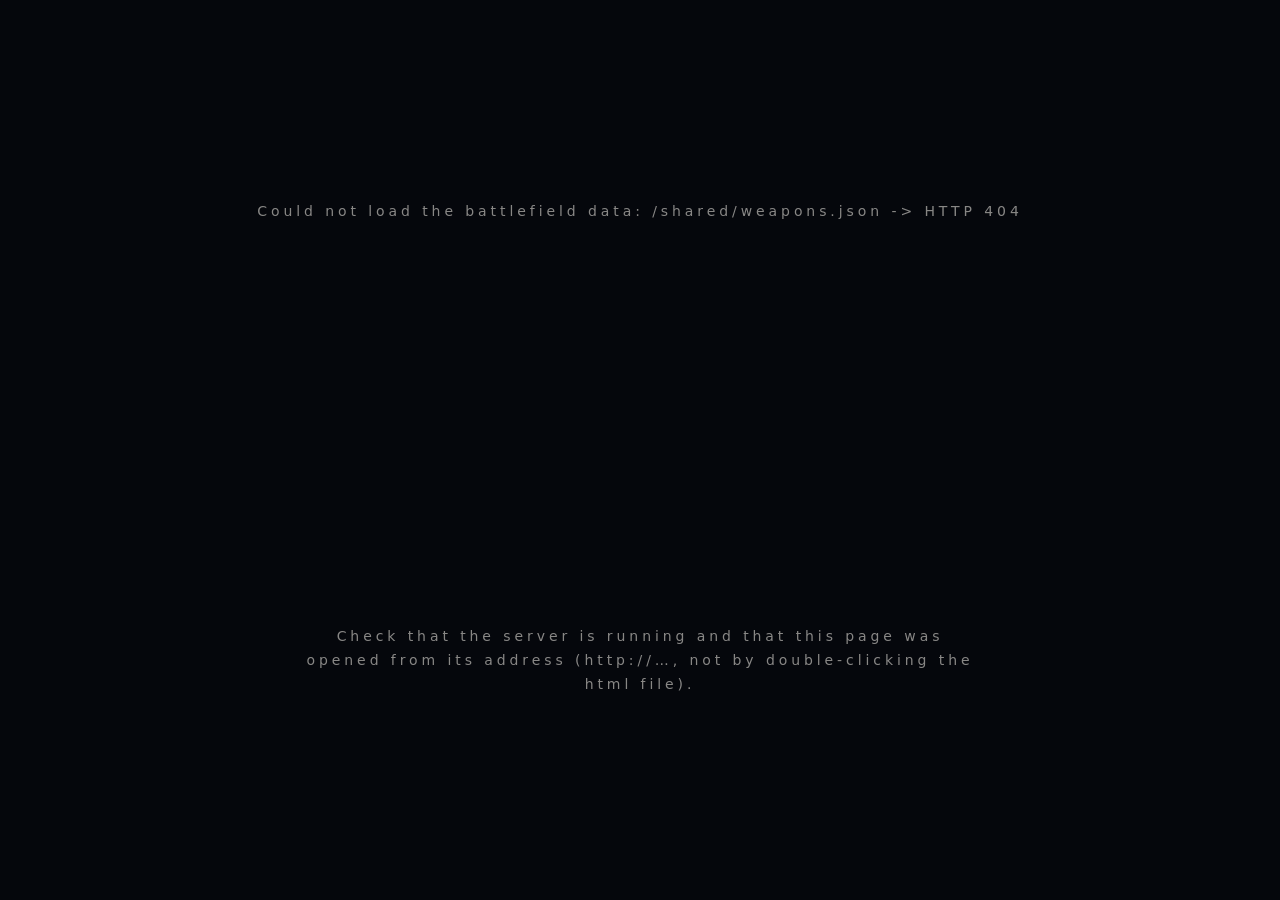
==== public/index.html @ 91636582 "Add host-approved lobby and synchronized multiplayer launch Co-authored-by: arena-agent <297053741+a" ====
<!DOCTYPE html>
<html lang="zh-CN">
<head>
<meta charset="utf-8">
<meta name="viewport" content="width=device-width, initial-scale=1, user-scalable=no, viewport-fit=cover">
<meta name="apple-mobile-web-app-capable" content="yes">
<meta name="mobile-web-app-capable" content="yes">
<title>堑壕前线 Trench Front</title>
<link rel="stylesheet" href="css/style.css">
<script type="importmap">
{
  "imports": {
    "three": "./vendor/three.module.js"
  }
}
</script>
</head>
<body>

<canvas id="game"></canvas>

<!-- ================================ 主菜单 ================================ -->
<section id="screen-menu" class="screen">
  <div class="menu-bg"></div>
  <button id="lang-toggle" class="lang-chip" type="button" title="界面语言 / Interface language">EN</button>
  <div class="menu-inner">
    <h1 class="logo">
      <span class="logo-cn">堑壕前线</span>
      <span class="logo-en">TRENCH&nbsp;FRONT</span>
    </h1>
    <p class="logo-sub">1916 · 索姆河无人区 · 团队死斗</p>

    <div class="panel menu-panel">
      <label class="field">
        <span>代号</span>
        <input id="input-name" type="text" maxlength="16" placeholder="输入你的名字" autocomplete="off">
      </label>

      <label class="field">
        <span>服务器地址</span>
        <input id="input-server" type="text" placeholder="留空 = 自动（当前页面地址）" autocomplete="off">
      </label>
      <p class="hint dim">局域网联机：房主运行服务端，把终端打印的 http://&lt;局域网IP&gt;:端口 发给同学，用浏览器打开即可加入；连不上时可在这里手动填写地址</p>

      <div class="room-field">
        <span class="room-label">联机房间</span>
        <div class="room-row">
          <button id="btn-room-create" class="room-btn on" type="button">创建房间</button>
          <button id="btn-room-join" class="room-btn" type="button">输入房号加入</button>
          <button id="btn-room-invite" class="room-btn" type="button">用邀请码加入</button>
        </div>
        <input id="input-room" class="hidden" type="text" inputmode="numeric" maxlength="9"
               placeholder="8 位房号，例如 1234 5678" autocomplete="off" list="room-history">
        <datalist id="room-history"></datalist>
      </div>
      <p id="room-note" class="hint dim">创建房间后会生成 8 位房号：发给朋友，朋友选「输入房号加入」就能进同一局（单人模式无需房号）</p>
      <p id="room-list-note" class="hint dim"></p>

      <section id="lobby-main" class="room-lobby hidden" aria-label="房间大厅">
        <header><h3>房间大厅</h3><b id="lobby-code"></b></header>
        <p id="lobby-status" role="status" aria-live="polite"></p>
        <div class="lobby-actions">
          <button id="btn-lobby-invite" class="ghost-btn small" type="button">邀请朋友</button>
          <button id="btn-lobby-copy" class="ghost-btn small" type="button">复制邀请链接</button>
          <button id="btn-lobby-choose" class="big-btn small" type="button">选择角色</button>
          <button id="btn-lobby-leave" class="ghost-btn small" type="button">离开房间</button>
        </div>
        <h4 id="lobby-requests-heading">加入申请</h4>
        <ul id="lobby-requests" class="lobby-list"></ul>
        <h4>房间成员</h4><ul id="lobby-members" class="lobby-list"></ul>
      </section>

      <div class="bot-row hidden" id="bot-row">
        <span>AI 数量</span>
        <div class="seg" id="bot-count">
          <button type="button" data-n="4">4</button>
          <button type="button" data-n="6" class="on">6</button>
          <button type="button" data-n="8">8</button>
          <button type="button" data-n="12">12</button>
          <button type="button" data-n="15">15</button>
        </div>
      </div>
      <p id="bots-lock-hint" class="hint dim hidden">单人模式固定开启 AI 机器人；多人模式仅限真人玩家</p>

      <label class="field rules-field"><span>操作模式</span>
        <select class="control-mode" aria-label="操作模式"><option value="auto">自动检测</option><option value="desktop">电脑 · 鼠标键盘</option><option value="mobile">手机 · 触屏摇杆</option></select>
      </label>
      <label class="field sensitivity-field"><span>视角灵敏度 <output>100%</output></span>
        <input class="mouse-sensitivity" type="range" min="25" max="200" step="5" value="100" aria-label="视角灵敏度">
      </label>

      <label class="field rules-field"><span>游戏规则</span>
        <select id="game-mode"><option value="tdm">团队死斗</option><option value="control">据点控制</option></select>
        <small>据点控制：占领全部 A / B / C，并连续守住 15 秒获胜；双方同时在圈内会阻止占领。加入房间时遵循房主规则。</small>
      </label>
      <div class="map-field">
        <span class="map-label">选择地图</span>
        <div class="map-row" id="map-row"></div>
        <p id="map-note" class="hint dim"></p>
      </div>

      <div class="mode-row">
        <button id="btn-mode-multi" class="mode-btn" type="button">
          <b>多人模式</b><span>联机对战 · 与真人同场竞技</span>
        </button>
        <button id="btn-mode-solo" class="mode-btn" type="button">
          <b>单人模式</b><span>与 AI 队友并肩，对抗 AI 敌军</span>
        </button>
        <button id="btn-mode-settings" class="mode-btn" type="button">
          <b>设置模式</b><span>导入 / 上传角色模型与骨架</span>
        </button>
        <button id="btn-mode-tutorial" class="mode-btn" type="button">
          <b>新手指引</b><span>学习移动 / 手榴弹 / 据点控制 / 联机</span>
        </button>
      </div>

      <p id="skin-note" class="hint dim"></p>

      <p class="hint">多人模式仅限真人玩家，不含 AI 机器人 · 同一台机器多开两个标签页也能对战</p>
      <p class="hint dim">操作：WASD 移动 · Shift 冲刺 · C 蹲下 · Space 跳 · 左键开火 · 右键瞄准 · R 换弹 · Q 技能 · G 蓄力投掷 · B 切换手榴弹 · V 切换视角 · Tab 战绩 · Esc 暂停菜单</p>
      <p class="hint dim"><a class="debug-link" href="debug.html">API 调试页</a> · <a class="debug-link" href="gun-lab.html">第三人称持枪调校 / Gun Lab</a>：看这一页到底在用哪个引擎、哪些接口答得上、联机走到哪一步</p>
    </div>
    <p id="menu-error" class="error"></p>
    <p class="hint dim">角色出现白块 / 黑块（头发、衣服、鞋子变色）？<a href="/colorfixer.html">打开颜色修复者 ColorFixer</a></p>
  </div>
</section>

<!-- ============================ 兵种 / 武器选择 ============================ -->
<section id="screen-select" class="screen hidden">
  <div class="menu-bg"></div>
  <div class="select-inner">
    <header class="select-head">
      <h2>选择你的兵种</h2>
      <p>堑壕里的每个人都有位置 —— 挑一个，然后活下去。</p>
    </header>

    <!-- A hosted room exists before the match does, so the code and the way to
         invite somebody travel with the player to this screen. -->
    <div id="select-room" class="select-room hidden">
      <span class="sr-label">房号</span>
      <b id="select-room-code">--------</b>
      <button id="btn-select-invite" class="ghost-btn small" type="button">邀请朋友</button>
      <button id="btn-select-copy" class="ghost-btn small" type="button">复制邀请链接</button>
    </div>

    <section id="lobby-selection" class="room-lobby hidden" aria-label="房间状态">
      <p id="lobby-selection-status" role="status" aria-live="polite"></p>
      <ul id="lobby-selection-members" class="lobby-list"></ul>
    </section>
    <div class="class-row" id="class-row"></div>

    <div class="weapon-block">
      <h3 id="weapon-title">主武器</h3>
      <div class="weapon-row" id="weapon-row"></div>
      <h3>副武器 · 选择一把手枪</h3>
      <div class="weapon-row secondary-row" id="secondary-row"></div>
      <p class="slot-help">1 主武器 · 2 手枪 · X 切换武器</p>
    </div>

    <footer class="select-foot">
      <button id="btn-back" class="ghost-btn" type="button">返回</button>
      <div class="team-note" id="team-note">队伍将自动平衡</div>
      <button id="btn-deploy" class="big-btn small" type="button">部署</button>
    </footer>
  </div>
</section>

<!-- ============================== 设置模式（角色模型） ============================== -->
<section id="screen-settings" class="screen hidden">
  <div class="menu-bg"></div>
  <div class="settings-inner">
    <header class="select-head">
      <h2>设置模式 · 角色模型与骨架</h2>
      <p>导入带蒙皮的 glTF/GLB，把模型骨骼映射到游戏关节，微调后上传即可全场共享。</p>
    </header>

    <div class="settings-grid">
      <div class="rig-stage">
        <canvas id="rig-preview"></canvas>
        <div class="rig-stage-foot">
          <button id="rig-play" class="ghost-btn" type="button" aria-pressed="false">播放走路</button>
          <span id="rig-height-out" class="hint dim">高度 —</span>
        </div>
      </div>

      <div class="rig-panel">
        <label class="field">
          <span>模型文件</span>
          <input id="rig-file" type="file" accept=".glb,.gltf,model/gltf-binary,model/gltf+json">
        </label>
        <p id="rig-status" class="hint dim">尚未导入模型。仅支持未压缩的 glTF/GLB（不支持 Draco / meshopt）。</p>

        <label class="field">
          <span>角色名</span>
          <input id="rig-name" type="text" maxlength="24" placeholder="给你的角色起个名字" autocomplete="off">
        </label>

        <div class="rig-sliders">
          <label class="field">
            <span>缩放 <b id="rig-scale-out">1.00</b></span>
            <input id="rig-scale" type="range" min="0.5" max="2" step="0.01" value="1">
          </label>
          <label class="field">
            <span>朝向 <b id="rig-rotY-out">0°</b></span>
            <input id="rig-rotY" type="range" min="-180" max="180" step="1" value="0">
          </label>
        </div>

        <h3 class="rig-h3">骨骼映射</h3>
        <div id="rig-bones" class="rig-bones"></div>

        <h3 class="rig-h3">骨骼偏移微调 · <span id="rig-offset-target">右肩</span></h3>
        <div id="rig-offset" class="rig-offsets"></div>
      </div>
    </div>

    <div class="rig-shared-block">
      <h3 class="rig-h3">共享角色（所有人可用）</h3>
      <div id="rig-shared" class="rig-shared"></div>
    </div>

    <div class="rig-shared-block">
      <h3 class="rig-h3">界面语言</h3>
      <div class="lang-row">
        <button id="lang-zh" class="room-btn" type="button">中文</button>
        <button id="lang-en" class="room-btn" type="button">English</button>
      </div>
      <p class="hint dim">语言将立即生效并记住。</p>
    </div>

    <div class="rig-shared-block">
      <h3 class="rig-h3">本地存档（只存在这台电脑上）</h3>
      <p id="local-note" class="hint dim"></p>
      <div class="local-actions">
        <button id="local-export" class="ghost-btn" type="button">导出存档</button>
        <button id="local-reset" class="ghost-btn" type="button">清空本机数据</button>
      </div>
    </div>

    <footer class="select-foot">
      <button id="rig-back" class="ghost-btn" type="button">返回主页</button>
      <button id="rig-reset" class="ghost-btn" type="button">重置</button>
      <button id="rig-local" class="ghost-btn" type="button">仅本地保存</button>
      <button id="rig-upload" class="big-btn small" type="button">上传共享</button>
    </footer>
  </div>
</section>

<!-- ================================== HUD ================================== -->
<section id="screen-hud" class="hidden">

  <div class="hud-header">
    <div id="topbar">
      <div class="tb-score tb-left">
        <span class="tb-name" id="tb-name-0">协约国</span>
        <span class="tb-num" id="tb-score-0">0</span>
      </div>
      <div class="tb-center">
        <span id="tb-timer">8:00</span>
        <span class="tb-limit">/ <b id="tb-limit">75</b></span>
        <span id="tb-map" class="tb-map"></span>
      </div>
      <div class="tb-score tb-right">
        <span class="tb-num" id="tb-score-1">0</span>
        <span class="tb-name" id="tb-name-1">同盟国</span>
      </div>
    </div>

    <div class="match-info">
      <button id="room-chip" class="hidden" type="button" title="点击复制房号">
        <span class="rc-label">房号</span><b id="room-code">--------</b>
        <span id="room-copy" class="rc-copy">复制</span>
      </button>
      <div id="objective-hud" class="hidden"><b id="objective-mode">据点控制</b><div id="objective-cards"></div><p id="objective-status"></p></div>
    </div>

    <div class="loadout-info">
      <div id="ability-chip">
        <div class="ab-key">Q</div>
        <div class="ab-body">
          <b id="ab-name">炸药包</b>
          <div class="ab-cd"><i id="ab-fill"></i></div>
        </div>
      </div>
      <div id="grenade-chip" aria-live="polite">
        <span class="ab-key">G</span>
        <div class="ab-body"><b id="grenade-name">破片手榴弹</b><small id="grenade-info"></small><div class="ab-cd"><i id="grenade-fill"></i></div></div>
        <span class="grenade-cycle">B ↻</span>
      </div>
    </div>
  </div>

  <div id="crosshair">
    <i class="ch ch-t"></i><i class="ch ch-b"></i><i class="ch ch-l"></i><i class="ch ch-r"></i>
    <b class="ch-dot"></b>
    <svg id="hitmarker" viewBox="0 0 40 40"><path d="M8 8 L15 15 M32 8 L25 15 M8 32 L15 25 M32 32 L25 25"/></svg>
    <div id="dmg-pops"></div>
  </div>

  <div id="kill-confirm" role="status" aria-live="polite" aria-atomic="true">
    <span class="kill-emblem" aria-hidden="true">×</span>
    <div><span id="kill-label"></span><b id="kill-victim"></b><small id="kill-streak"></small></div>
  </div>
  <div id="death-veil" aria-hidden="true"></div>
  <div id="damage-vignette"></div>
  <div id="hit-dir"></div>
  <div id="suppress-blur"></div>

  <div id="lockslot" class="hidden">
    <p class="lock-title">点击画面继续战斗</p>
    <p class="lock-sub">鼠标将被锁定 · 按 Esc 释放</p>
    <p class="lock-action hidden">
      <button id="btn-open-tab" class="big-btn small" type="button">在新标签页打开</button>
    </p>
  </div>



  <div id="killfeed"></div>
  <div id="chat-log"></div>

  <div id="statusbar">
    <div class="hp-wrap">
      <div class="hp-bar"><i id="hp-fill"></i></div>
      <div class="hp-text"><b id="hp-num">100</b><span id="hp-cls">突击兵</span></div>
      <span id="spawn-shield-status" class="hidden" role="status"></span>
    </div>
    <div class="ammo-wrap"><small id="weapon-slot" aria-live="polite"></small>
      <b id="ammo-mag">32</b><span id="ammo-max">/32</span><span id="ammo-reserve">150</span>
      <div class="reload-bar"><i id="reload-fill"></i></div>
      <span id="reload-text" class="hidden">换弹中</span>
    </div>
  </div>


  <div id="event-toast" class="hidden"></div>

  <!-- 死亡 / 重新部署 -->
  <div id="death-panel" class="overlay hidden">
    <div class="panel death-panel">
      <p class="death-title">你阵亡了</p>
      <p class="death-by" id="death-by"></p>
      <p class="death-count" id="death-count"><b>3</b> 秒后可重新部署</p>
      <div class="death-loadout" id="death-loadout"></div>
      <button id="btn-respawn" class="big-btn small" type="button" disabled>重新部署</button>
    </div>
  </div>

  <!-- 记分板 -->
  <div id="scoreboard" class="overlay hidden">
    <div class="panel sb-panel">
      <header class="sb-head">
        <h3>战场战绩</h3>
        <span id="sb-timer">8:00</span>
      </header>
      <div class="sb-teams">
        <div class="sb-team"><div class="sb-team-head" id="sb-head-0"></div><table><tbody id="sb-body-0"></tbody></table></div>
        <div class="sb-team"><div class="sb-team-head" id="sb-head-1"></div><table><tbody id="sb-body-1"></tbody></table></div>
      </div>
    </div>
  </div>

  <!-- 结算 -->
  <div id="result-panel" class="overlay hidden">
    <div class="panel result-panel">
      <h2 id="result-title">协约国 胜利</h2>
      <p class="result-score"><span id="result-0">0</span> : <span id="result-1">0</span></p>
      <p class="result-sub">10 秒后开始新的一局</p>
      <div id="result-mvp" class="result-mvp"></div>
    </div>
  </div>

</section>

  <div id="flash-veil" aria-hidden="true"></div>
  <div id="scope-overlay" class="hidden" aria-hidden="true"><div class="scope-lens"><svg viewBox="0 0 100 100"><path d="M0 50H46 M54 50H100 M50 0V46 M50 54V100 M30 48V52 M40 48V52 M60 48V52 M70 48V52 M48 30H52 M48 40H52 M48 60H52 M48 70H52"/><circle cx="50" cy="50" r=".45"/></svg></div></div>

  <!-- Pause menu and invite panel. They used to sit inside the HUD screen,
       which meant "join with an invite code" on the menu opened a panel inside
       a hidden box -- invisible and unclickable. They belong to the page itself. -->
  <!-- Esc: pause. Leaving a match used to mean reloading the page. -->
  <div id="pause" class="overlay hidden">
    <div class="pause-panel">
      <h2 class="pause-title">已暂停</h2>
      <p class="pause-note" id="pause-note"></p>
      <label class="field rules-field"><span>操作模式</span>
        <select class="control-mode" aria-label="操作模式"><option value="auto">自动检测</option><option value="desktop">电脑 · 鼠标键盘</option><option value="mobile">手机 · 触屏摇杆</option></select>
      </label>
      <label class="field sensitivity-field"><span>视角灵敏度 <output>100%</output></span>
        <input class="mouse-sensitivity" type="range" min="25" max="200" step="5" value="100" aria-label="视角灵敏度">
      </label>
      <div class="pause-actions">
        <button id="btn-pause-resume" class="big-btn small" type="button">继续战斗</button>
        <button id="btn-touch-layout" class="ghost-btn mobile-option" type="button">自定义触屏布局</button>
        <button id="btn-mobile-fullscreen" class="ghost-btn mobile-option" type="button">全屏</button>
        <button id="btn-pause-settings" class="ghost-btn" type="button">设置</button>
        <button id="btn-pause-invite" class="ghost-btn" type="button">邀请朋友</button>
        <button id="btn-pause-leave" class="ghost-btn" type="button">离开对局</button>
      </div>
      <p class="pause-hint">按 <b>Esc</b> 或点「继续战斗」回到战场</p>
    </div>
  </div>

  <!-- Cross-computer multiplayer without any server: two codes, passed by hand. -->
  <div id="invite" class="overlay hidden">
    <div class="invite-panel">
      <h2 class="invite-title" id="invite-title"></h2>
      <p class="invite-step" id="invite-step"></p>
      <textarea id="invite-code" class="invite-code" spellcheck="false" placeholder=""></textarea>
      <div class="invite-actions">
        <button id="btn-invite-gen" class="big-btn small" type="button">生成邀请码</button>
        <button id="btn-invite-copy" class="ghost-btn" type="button">复制</button>
        <button id="btn-invite-accept" class="big-btn small hidden" type="button">完成配对</button>
        <button id="btn-invite-join" class="big-btn small hidden" type="button">加入</button>
        <button id="btn-invite-close" class="ghost-btn" type="button">关闭</button>
      </div>
      <label class="invite-stun">
        <input id="invite-stun" type="checkbox">
        <span>跨网络（不同家里的宽带）：加上公共 STUN 服务器，帮助两端互相找到对方（不经过它传输）</span>
      </label>
      <p class="invite-status" id="invite-status"></p>
      <p class="invite-help" id="invite-help"></p>
    </div>
  </div>

<div id="boot" class="screen">
  <p class="boot-text">正在装载战场数据…</p>
</div>

<div id="map-load" class="screen hidden">
  <p class="boot-text">正在装载地图…</p>
</div>

<script type="module">
  // Static markup is translated before the app boots; main.js runs the rest.
  import { applyDom } from './js/i18n.js';
  applyDom();
</script>
<script type="module" src="js/main.js"></script>
</body>
</html>
---- public/css/style.css ----
/* ==========================================================================
   堑壕前线 Trench Front — 二次元军事 UI
   高饱和 + 粗描边字 + 圆角磨砂面板，整体走动画游戏 HUD 的语言。
   ========================================================================== */

:root {
  --ink: #10131c;
  --ink-2: #1b2030;
  --paper: #f4f1ea;
  --line: rgba(255, 255, 255, .16);
  --gold: #ffcf5c;
  --danger: #ff4d5e;
  --team0: #4db8ff;
  --team1: #ff7a4d;
  --font: "Noto Sans SC", "Microsoft YaHei", "PingFang SC", system-ui, -apple-system, sans-serif;
}

* { box-sizing: border-box; }

html, body {
  margin: 0;
  height: 100%;
  overflow: hidden;
  background: #05070c;
  color: var(--paper);
  font-family: var(--font);
  -webkit-font-smoothing: antialiased;
}

body { user-select: none; }

.hidden { display: none !important; }

#game { position: fixed; inset: 0; width: 100%; height: 100%; display: block; }

.screen {
  position: fixed;
  inset: 0;
  z-index: 10;
}

/* ------------------------------------------------------------ 背景 */
.menu-bg {
  position: absolute;
  inset: 0;
  background:
    radial-gradient(1200px 700px at 22% 12%, rgba(255, 176, 92, .28), transparent 62%),
    radial-gradient(900px 620px at 84% 78%, rgba(70, 120, 200, .30), transparent 66%),
    linear-gradient(168deg, #2a3348 0%, #1a2030 46%, #0d1017 100%);
}
.menu-bg::after {
  content: "";
  position: absolute;
  inset: 0;
  opacity: .5;
  background-image:
    repeating-linear-gradient(102deg, rgba(255,255,255,.045) 0 2px, transparent 2px 9px),
    repeating-linear-gradient(-14deg, rgba(0,0,0,.16) 0 3px, transparent 3px 13px);
}

/* ------------------------------------------------------------ 主菜单 */
.menu-inner {
  position: relative;
  display: flex;
  flex-direction: column;
  align-items: center;
  justify-content: flex-start;
  gap: 14px;
  padding: 12px 24px 24px;
  margin-top: 64px;
  height: calc(100% - 64px);
  overflow: auto;
}

.logo { margin: 0; text-align: center; line-height: 1; }
.logo-cn {
  display: block;
  font-size: clamp(40px, 7.4vw, 88px);
  font-weight: 900;
  letter-spacing: .12em;
  color: #fff;
  text-shadow:
    0 4px 0 #8f3418, 0 7px 0 #4a1c0c,
    4px 0 0 #10131c, -4px 0 0 #10131c, 0 4px 0 #10131c,
    0 0 42px rgba(255, 160, 70, .6);
}
.logo-en {
  display: block;
  margin-top: 12px;
  font-size: clamp(12px, 1.5vw, 20px);
  font-weight: 800;
  letter-spacing: .62em;
  color: var(--gold);
  text-shadow: 0 2px 0 #3a2408;
}
.logo-sub {
  margin: 12px 0 18px;
  font-size: 14px;
  letter-spacing: .22em;
  color: rgba(244, 241, 234, .72);
}

.panel {
  background: linear-gradient(180deg, rgba(30, 38, 56, .94), rgba(16, 20, 30, .96));
  border: 2px solid rgba(255, 255, 255, .16);
  border-radius: 18px;
  box-shadow: 0 22px 60px rgba(0, 0, 0, .55), inset 0 1px 0 rgba(255, 255, 255, .12);
  backdrop-filter: blur(9px);
}

.menu-panel {
  width: min(430px, 92vw);
  padding: 24px 24px 20px;
  display: flex;
  flex-direction: column;
  gap: 16px;
}

.field { display: flex; flex-direction: column; gap: 8px; }
.field > span {
  font-size: 12px;
  font-weight: 700;
  letter-spacing: .2em;
  color: rgba(244, 241, 234, .62);
}

#input-name {
  width: 100%;
  padding: 13px 15px;
  font-family: var(--font);
  font-size: 17px;
  font-weight: 700;
  color: #fff;
  background: rgba(0, 0, 0, .38);
  border: 2px solid rgba(255, 255, 255, .14);
  border-radius: 11px;
  outline: none;
  transition: border-color .15s, box-shadow .15s;
}
#input-name:focus { border-color: var(--gold); box-shadow: 0 0 0 3px rgba(255, 207, 92, .18); }

.switch-field { flex-direction: row; align-items: center; justify-content: space-between; }

.switch {
  display: flex;
  align-items: center;
  gap: 9px;
  padding: 7px 13px 7px 8px;
  font-family: var(--font);
  font-size: 13px;
  font-weight: 800;
  color: rgba(244, 241, 234, .55);
  background: rgba(0, 0, 0, .38);
  border: 2px solid rgba(255, 255, 255, .14);
  border-radius: 999px;
  cursor: pointer;
}
.switch i { width: 20px; height: 20px; border-radius: 50%; background: #5b6579; transition: background .15s, box-shadow .15s; }
.switch.on { color: #14181f; background: var(--gold); border-color: #ffe7a8; }
.switch.on i { background: #2f7d32; box-shadow: 0 0 10px rgba(120, 240, 140, .9); }
.switch:disabled { cursor: default; }

.bot-row { display: flex; align-items: center; justify-content: space-between; gap: 12px; }
.bot-row > span { font-size: 12px; font-weight: 700; letter-spacing: .2em; color: rgba(244, 241, 234, .62); }
.bot-row.off { opacity: .34; pointer-events: none; }

.seg { display: flex; gap: 6px; }
.seg button {
  min-width: 44px;
  padding: 8px 10px;
  font-family: var(--font);
  font-size: 14px;
  font-weight: 800;
  color: rgba(244, 241, 234, .7);
  background: rgba(0, 0, 0, .38);
  border: 2px solid rgba(255, 255, 255, .14);
  border-radius: 9px;
  cursor: pointer;
}
.seg button.on { color: #14181f; background: var(--gold); border-color: #ffe7a8; }

.map-field { display: flex; flex-direction: column; gap: 8px; }
.map-label { font-size: 12px; font-weight: 700; letter-spacing: .2em; color: rgba(244, 241, 234, .62); }
.map-row { display: grid; grid-template-columns: repeat(2, 1fr); gap: 8px; }
.map-btn {
  display: flex;
  flex-direction: column;
  gap: 3px;
  padding: 10px 12px;
  text-align: left;
  font-family: var(--font);
  color: rgba(244, 241, 234, .78);
  background: rgba(0, 0, 0, .38);
  border: 2px solid rgba(255, 255, 255, .14);
  border-radius: 10px;
  cursor: pointer;
  transition: border-color .15s, background .15s;
}
.map-btn b { font-size: 14px; font-weight: 900; letter-spacing: .06em; }
.map-btn span { font-size: 10.5px; font-weight: 700; line-height: 1.4; color: rgba(244, 241, 234, .45); }
.map-btn:hover { border-color: rgba(255, 207, 92, .5); }
.map-btn.on { color: #14181f; background: var(--gold); border-color: #ffe7a8; }
.map-btn.on span { color: rgba(43, 21, 8, .68); }
@media (max-width: 560px) { .map-row { grid-template-columns: 1fr; } }

.big-btn {
  margin-top: 4px;
  padding: 16px;
  font-family: var(--font);
  font-size: 19px;
  font-weight: 900;
  letter-spacing: .18em;
  color: #2b1508;
  background: linear-gradient(180deg, #ffd97a, #f0a230);
  border: 3px solid #fff1cc;
  border-radius: 13px;
  cursor: pointer;
  box-shadow: 0 7px 0 #a45f14, 0 14px 26px rgba(255, 150, 40, .3);
  transition: transform .08s, box-shadow .08s;
}
.big-btn:hover { filter: brightness(1.07); }
.big-btn:active { transform: translateY(4px); box-shadow: 0 3px 0 #a45f14; }
.big-btn:disabled { filter: grayscale(.7) brightness(.72); cursor: not-allowed; transform: none; box-shadow: 0 5px 0 #555; }
.big-btn.small { font-size: 16px; padding: 13px 30px; letter-spacing: .12em; }

.ghost-btn {
  padding: 13px 22px;
  font-family: var(--font);
  font-size: 14px;
  font-weight: 800;
  letter-spacing: .1em;
  color: rgba(244, 241, 234, .8);
  background: rgba(0, 0, 0, .3);
  border: 2px solid rgba(255, 255, 255, .18);
  border-radius: 11px;
  cursor: pointer;
}
.ghost-btn:hover { border-color: rgba(255, 255, 255, .4); color: #fff; }
.ghost-btn.on { color: #14181f; background: var(--gold); border-color: #ffe7a8; }

.mini-btn {
  padding: 6px 12px;
  font-family: var(--font);
  font-size: 12px;
  font-weight: 800;
  letter-spacing: .06em;
  color: rgba(244, 241, 234, .82);
  background: rgba(0, 0, 0, .4);
  border: 2px solid rgba(255, 255, 255, .18);
  border-radius: 8px;
  cursor: pointer;
  text-decoration: none;
  white-space: nowrap;
}
.mini-btn:hover { border-color: rgba(255, 255, 255, .45); color: #fff; }

/* ------------------------------------------------------------ 界面语言 */
.lang-chip {
  position: absolute;
  top: 18px;
  right: 20px;
  z-index: 5;
  min-width: 58px;
  padding: 9px 14px;
  font: 800 13px/1 var(--font);
  letter-spacing: .12em;
  color: rgba(244, 241, 234, .82);
  background: rgba(0, 0, 0, .38);
  border: 2px solid rgba(255, 255, 255, .18);
  border-radius: 999px;
  cursor: pointer;
}
.lang-chip:hover { color: #fff; border-color: rgba(255, 255, 255, .45); }

.lang-row { display: flex; gap: 8px; }
.lang-row .room-btn { flex: 1; padding: 11px 10px; }

.hint { margin: 0; font-size: 11.5px; line-height: 1.7; text-align: center; color: rgba(244, 241, 234, .5); }
.hint.dim { color: rgba(244, 241, 234, .34); }
.error { min-height: 18px; margin: 0; font-size: 13px; font-weight: 700; color: var(--danger); }

/* ------------------------------------------------------------ 兵种选择 */
.select-inner {
  position: relative;
  height: 100%;
  display: flex;
  flex-direction: column;
  padding: 26px clamp(18px, 4vw, 60px) 22px;
  gap: 14px;
  overflow: auto;
}
.select-head h2 { margin: 0; font-size: clamp(24px, 3vw, 34px); font-weight: 900; letter-spacing: .1em; text-shadow: 0 3px 0 rgba(0,0,0,.5); }
.select-head p { margin: 6px 0 0; font-size: 13px; color: rgba(244, 241, 234, .58); }

.class-row {
  display: grid;
  grid-template-columns: repeat(4, 1fr);
  gap: 14px;
  flex: 0 0 auto;
}
@media (max-width: 860px) { .class-row { grid-template-columns: repeat(2, 1fr); } }

.class-card {
  position: relative;
  display: flex;
  flex-direction: column;
  padding: 12px 12px 14px;
  background: linear-gradient(180deg, rgba(28, 34, 50, .93), rgba(14, 17, 25, .96));
  border: 2px solid rgba(255, 255, 255, .13);
  border-radius: 16px;
  cursor: pointer;
  overflow: hidden;
  transition: transform .12s, border-color .12s, box-shadow .12s;
}
.class-card::before {
  content: "";
  position: absolute;
  inset: 0 0 auto;
  height: 130px;
  background: radial-gradient(120px 90px at 50% 26%, var(--tc, #fff), transparent 72%);
  opacity: .3;
  pointer-events: none;
}
.class-card:hover { transform: translateY(-4px); border-color: rgba(255, 255, 255, .34); }
.class-card.on {
  border-color: var(--gold);
  box-shadow: 0 0 0 3px rgba(255, 207, 92, .22), 0 16px 34px rgba(0, 0, 0, .5);
}
.class-card canvas { position: relative; width: 100%; height: auto; aspect-ratio: 3 / 3.4; image-rendering: auto; }
.cc-name { position: relative; margin-top: 6px; font-size: 19px; font-weight: 900; letter-spacing: .08em; }
.cc-en { position: relative; font-size: 10px; font-weight: 800; letter-spacing: .3em; color: rgba(244, 241, 234, .42); }
.cc-role { position: relative; margin-top: 7px; font-size: 11.5px; font-weight: 800; color: var(--tc, #fff); }
.cc-tag { position: relative; margin-top: 4px; font-size: 11px; line-height: 1.5; color: rgba(244, 241, 234, .55); }
.cc-stats { position: relative; display: flex; gap: 10px; margin-top: 9px; font-size: 11px; color: rgba(244, 241, 234, .62); }
.cc-stats b { color: #fff; }

.weapon-block { flex: 0 0 auto; min-height: auto; display: flex; flex-direction: column; gap: 10px; }
.weapon-block h3 {
  margin: 0;
  font-size: 13px;
  font-weight: 800;
  letter-spacing: .28em;
  color: rgba(244, 241, 234, .58);
}

.weapon-row { display: grid; grid-template-columns: repeat(3, 1fr); gap: 12px; }
@media (max-width: 860px) { .weapon-row { grid-template-columns: 1fr; } }

.weapon-card {
  padding: 13px 14px;
  background: linear-gradient(180deg, rgba(28, 34, 50, .9), rgba(14, 17, 25, .95));
  border: 2px solid rgba(255, 255, 255, .12);
  border-radius: 14px;
  cursor: pointer;
  transition: transform .12s, border-color .12s;
}
.weapon-card:hover { transform: translateY(-3px); border-color: rgba(255, 255, 255, .3); }
.weapon-card.on { border-color: var(--gold); box-shadow: 0 0 0 3px rgba(255, 207, 92, .2); }
.wc-name { font-size: 14.5px; font-weight: 800; }
.wc-en { font-size: 10px; font-weight: 700; letter-spacing: .16em; color: rgba(244, 241, 234, .4); }
.wc-desc { margin: 8px 0 10px; font-size: 11.5px; line-height: 1.55; color: rgba(244, 241, 234, .62); }
.wc-bar { display: grid; grid-template-columns: 46px 1fr; align-items: center; gap: 8px; margin-top: 5px; font-size: 10.5px; color: rgba(244, 241, 234, .5); }
.wc-bar i { display: block; height: 6px; border-radius: 4px; background: rgba(255, 255, 255, .12); overflow: hidden; }
.wc-bar i b { display: block; height: 100%; border-radius: 4px; background: linear-gradient(90deg, var(--tc, #ffcf5c), #fff); }
.wc-tag { display: inline-block; margin-top: 9px; padding: 3px 8px; font-size: 10px; font-weight: 800; border-radius: 6px; background: rgba(255, 207, 92, .18); color: var(--gold); }

.select-foot { display: flex; align-items: center; justify-content: space-between; gap: 16px; margin-top: 4px; }
.team-note { font-size: 12.5px; font-weight: 700; letter-spacing: .1em; color: rgba(244, 241, 234, .55); }
.team-note b { color: var(--gold); }

/* ------------------------------------------------------------ HUD */
#screen-hud { z-index: 5; pointer-events: none; }

#topbar {
  position: absolute;
  top: 12px;
  left: 50%;
  transform: translateX(-50%);
  display: flex;
  align-items: center;
  gap: 14px;
  padding: 7px 18px;
  background: rgba(8, 11, 18, .62);
  border: 2px solid rgba(255, 255, 255, .12);
  border-radius: 13px;
  backdrop-filter: blur(7px);
}
.tb-score { display: flex; align-items: center; gap: 9px; }
.tb-name { font-size: 11px; font-weight: 800; letter-spacing: .14em; }
#tb-name-0 { color: var(--team0); }
#tb-name-1 { color: var(--team1); }
.tb-num { font-size: 27px; font-weight: 900; line-height: 1; font-variant-numeric: tabular-nums; }
#tb-score-0 { color: var(--team0); text-shadow: 0 0 16px rgba(77, 184, 255, .6); }
#tb-score-1 { color: var(--team1); text-shadow: 0 0 16px rgba(255, 122, 77, .6); }
.tb-center { display: flex; align-items: baseline; flex-wrap: wrap; justify-content: center; gap: 4px; padding: 0 12px; border-left: 1px solid var(--line); border-right: 1px solid var(--line); }
#tb-timer { font-size: 17px; font-weight: 900; font-variant-numeric: tabular-nums; color: var(--gold); }
.tb-limit { font-size: 10px; color: rgba(244, 241, 234, .45); }
.tb-limit b { color: rgba(244, 241, 234, .8); }
.tb-map { flex-basis: 100%; text-align: center; font-size: 10px; font-weight: 700; letter-spacing: .16em; color: rgba(244, 241, 234, .5); }

#crosshair { position: absolute; left: 50%; top: 50%; width: 0; height: 0; }
#crosshair .ch {
  position: absolute;
  background: rgba(255, 255, 255, .92);
  box-shadow: 0 0 3px rgba(0, 0, 0, .9);
  transition: transform .05s linear;
}
#crosshair.aiming .ch { opacity: 0; }
.ch-t, .ch-b { width: 2px; height: 9px; left: -1px; }
.ch-l, .ch-r { width: 9px; height: 2px; top: -1px; }
.ch-t { bottom: var(--gap, 8px); } .ch-b { top: var(--gap, 8px); }
.ch-l { right: var(--gap, 8px); }  .ch-r { left: var(--gap, 8px); }
.ch-dot {
  position: absolute;
  left: -1.5px; top: -1.5px;
  width: 3px; height: 3px;
  border-radius: 50%;
  background: #fff;
  box-shadow: 0 0 4px rgba(0, 0, 0, .9);
}
#hitmarker {
  position: absolute;
  left: -20px; top: -20px;
  width: 40px; height: 40px;
  opacity: 0;
  stroke: #fff;
  stroke-width: 3.2;
  stroke-linecap: round;
  filter: drop-shadow(0 0 3px rgba(0, 0, 0, .9));
}
#hitmarker.show { animation: hm .26s ease-out; }
#hitmarker.kill { stroke: var(--danger); }
@keyframes hm { 0% { opacity: 1; transform: scale(.55); } 100% { opacity: 0; transform: scale(1.35); } }

/* Damage numbers: one floating label per confirmed hit, drifted off the crosshair
   so a burst of shots reads as a stack rather than a single blinking value. */
#dmg-pops { position: absolute; left: 0; top: 0; }
.dmg-pop {
  position: absolute;
  left: 0; top: 0;
  --dx: 0px;
  font: 800 19px/1 var(--font);
  color: #fff;
  pointer-events: none;
  white-space: nowrap;
  text-shadow: 0 0 4px rgba(0, 0, 0, .95), 0 0 12px rgba(0, 0, 0, .65);
  animation: dmg-pop .72s cubic-bezier(.2, .7, .3, 1) forwards;
}
.dmg-pop.head { color: #ffd54a; font-size: 24px; }
.dmg-pop.kill { color: var(--danger); }
@keyframes dmg-pop {
  0% { opacity: 0; transform: translate(calc(-50% + var(--dx)), -50%) scale(.55); }
  18% { opacity: 1; transform: translate(calc(-50% + var(--dx)), -74%) scale(1.14); }
  100% { opacity: 0; transform: translate(calc(-50% + var(--dx)), calc(-50% - 46px)) scale(1); }
}

#damage-vignette {
  position: absolute;
  inset: 0;
  opacity: 0;
  background: radial-gradient(ellipse at center, transparent 38%, rgba(190, 20, 40, .78) 100%);
  transition: opacity .35s ease-out;
}
/* Directional hit marker: a red wedge pinned to the screen edge in the direction
   the damage came from. --dir is the bearing in degrees, 0 = straight ahead,
   growing clockwise, which is also how conic-gradient counts. */
#hit-dir {
  position: absolute;
  inset: 0;
  opacity: 0;
  pointer-events: none;
  --dir: 0deg;
  background: conic-gradient(from calc(var(--dir) - 27deg),
    rgba(214, 30, 52, 0) 0deg,
    rgba(214, 30, 52, .95) 27deg,
    rgba(214, 30, 52, 0) 54deg,
    rgba(214, 30, 52, 0) 360deg);
  -webkit-mask-image: radial-gradient(circle at center, transparent 24%, #000 70%);
  mask-image: radial-gradient(circle at center, transparent 24%, #000 70%);
  transition: opacity .45s ease-out;
}
#suppress-blur {
  position: absolute;
  inset: 0;
  opacity: 0;
  backdrop-filter: blur(3.2px) saturate(.72);
  background: radial-gradient(ellipse at center, transparent 34%, rgba(20, 20, 30, .5) 100%);
  transition: opacity .25s;
}

#killfeed { position: absolute; top: 66px; right: 16px; width: max-content; display: flex; flex-direction: column; align-items: flex-end; gap: 5px; }
.kf {
  display: flex;
  align-items: center;
  gap: 8px;
  padding: 5px 11px;
  font-size: 12.5px;
  font-weight: 800;
  background: rgba(8, 11, 18, .68);
  border-left: 3px solid #888;
  border-radius: 7px;
  animation: slidein .2s ease-out;
}
@keyframes slidein { from { opacity: 0; transform: translateX(22px); } }
.kf.me { border-left-color: var(--gold); }
.kf.victim { border-left-color: var(--danger); }
.kf .who { color: #fff; }
.kf .wep { font-size: 10.5px; color: rgba(244, 241, 234, .5); }
.kf .hs { color: var(--gold); font-size: 15px; }

#chat-log { position: absolute; left: 16px; bottom: 118px; display: flex; flex-direction: column; gap: 4px; max-width: 42vw; }
.chat-line { padding: 4px 10px; font-size: 12.5px; background: rgba(8, 11, 18, .6); border-radius: 6px; }
.chat-line b { margin-right: 6px; }

#statusbar {
  position: absolute;
  left: 22px; right: 22px; bottom: 18px;
  display: flex;
  align-items: flex-end;
  justify-content: space-between;
}
.hp-wrap { display: flex; flex-direction: column; gap: 5px; width: min(290px, 34vw); }
.hp-bar {
  position: relative;
  height: 15px;
  background: rgba(8, 11, 18, .72);
  border: 2px solid rgba(255, 255, 255, .2);
  border-radius: 8px;
  overflow: hidden;
}
#hp-fill {
  display: block; height: 100%; width: 100%;
  background: linear-gradient(90deg, #64e07a, #b6f36a);
  transition: width .18s ease-out, background .2s;
}
.hp-bar.low #hp-fill { background: linear-gradient(90deg, #ff4340, #ff9060); }
.hp-text { display: flex; align-items: baseline; gap: 9px; }
#hp-num { font-size: 26px; font-weight: 900; line-height: 1; text-shadow: 0 2px 6px rgba(0, 0, 0, .85); }
#hp-cls { font-size: 12px; font-weight: 800; letter-spacing: .16em; color: rgba(244, 241, 234, .62); }

.ammo-wrap { position: relative; display: flex; align-items: baseline; gap: 5px; text-shadow: 0 2px 6px rgba(0, 0, 0, .85); }
#ammo-mag { font-size: 42px; font-weight: 900; line-height: .9; font-variant-numeric: tabular-nums; }
.ammo-wrap.empty #ammo-mag { color: var(--danger); }
#ammo-max { font-size: 17px; font-weight: 800; color: rgba(244, 241, 234, .55); }
#ammo-reserve { font-size: 17px; font-weight: 800; color: rgba(244, 241, 234, .82); margin-left: 7px; font-variant-numeric: tabular-nums; }
#ammo-reserve.dry { color: var(--danger); }
.reload-bar {
  position: absolute;
  left: 0; right: 0; bottom: -9px;
  height: 4px;
  background: rgba(255, 255, 255, .16);
  border-radius: 3px;
  overflow: hidden;
  opacity: 0;
}
.ammo-wrap.reloading .reload-bar { opacity: 1; }
.reload-bar i { display: block; height: 100%; width: 0; background: var(--gold); }
#reload-text {
  position: absolute; right: 0; top: -16px;
  font-size: 11px; font-weight: 800; letter-spacing: .2em; color: var(--gold);
}

#ability-chip {
  position: absolute;
  left: 50%; bottom: 20px;
  transform: translateX(-50%);
  display: flex; align-items: center; gap: 10px;
  padding: 7px 15px 7px 8px;
  background: rgba(8, 11, 18, .68);
  border: 2px solid rgba(255, 255, 255, .14);
  border-radius: 999px;
}
#ability-chip.ready { border-color: var(--gold); box-shadow: 0 0 18px rgba(255, 207, 92, .28); }
.ab-key {
  display: grid; place-items: center;
  width: 26px; height: 26px;
  font-size: 13px; font-weight: 900;
  color: #14181f; background: var(--gold);
  border-radius: 7px;
}
.ab-body { display: flex; flex-direction: column; gap: 4px; }
.ab-body b { font-size: 12.5px; font-weight: 800; letter-spacing: .1em; }
.ab-cd { width: 92px; height: 4px; background: rgba(255, 255, 255, .16); border-radius: 3px; overflow: hidden; }
.ab-cd i { display: block; height: 100%; width: 100%; background: var(--gold); }
/* While a thrown ability is charged the same bar reads as a power meter. */
#ability-chip.charging { border-color: #ffe08a; }
#ability-chip.charging .ab-cd i { background: #ffe08a; }

#event-toast {
  position: absolute;
  left: 50%; top: 27%;
  transform: translateX(-50%);
  padding: 10px 26px;
  font-size: 21px; font-weight: 900; letter-spacing: .14em;
  color: #fff;
  background: rgba(8, 11, 18, .72);
  border: 2px solid var(--gold);
  border-radius: 12px;
  text-shadow: 0 3px 0 rgba(0, 0, 0, .6);
}

.mode-btn.suggested {
  border-color: rgba(255, 207, 92, .55);
  background: rgba(255, 207, 92, .09);
  animation: tut-pulse 2.4s ease-in-out infinite;
}
@keyframes tut-pulse {
  0%, 100% { box-shadow: 0 0 0 0 rgba(255, 207, 92, .0); }
  50% { box-shadow: 0 0 0 3px rgba(255, 207, 92, .16); }
}

.local-actions { display: flex; gap: 10px; margin-top: 10px; }

/* ------------------------------------------------------------ 新手指引 */
#tutorial {
  position: fixed; inset: 0; z-index: 30;
  /* Space kept free above the panel (top bar + the room chip). The panel's
     height budget is derived from it, so the buttons at its bottom are always
     on screen: see .tut-panel below. */
  --tut-top: 92px;
  display: flex; align-items: flex-start; justify-content: center;
  padding: var(--tut-top) 16px 16px;
  pointer-events: none;           /* the game stays playable underneath */
}
/* In a match the panel moves out of the way: top-right corner, narrow, so the
   crosshair and the middle of the screen stay clear while the player shoots. */
#tutorial.in-game {
  --tut-top: 96px;
  align-items: flex-start; justify-content: flex-end;
  padding: var(--tut-top) 18px 16px;
}
/* A column: the header, the tip and the buttons are fixed, and only the step
   list scrolls. The panel used to scroll as a whole, which pushed its bottom --
   the "start practising" / "done" buttons -- out of sight on any window shorter
   than the page (a laptop, a preview pane, a zoomed browser), leaving the
   player with no visible way forward. */
#tutorial .tut-panel {
  pointer-events: auto;
  display: flex; flex-direction: column;
  width: min(560px, 94vw);
  max-height: calc(100vh - var(--tut-top) - 16px);
  overflow: hidden;
  padding: 16px 18px; border-radius: 14px;
  background: rgba(8, 11, 18, .93);
  border: 1px solid rgba(255, 207, 92, .35);
  box-shadow: 0 18px 60px rgba(0, 0, 0, .6);
  color: rgba(244, 241, 234, .92);
}
#tutorial.in-game .tut-panel {
  width: min(330px, 46vw);
  max-height: min(56vh, calc(100vh - var(--tut-top) - 16px));
  padding: 11px 13px;
  background: rgba(8, 11, 18, .84);
}
#tutorial.in-game .tut-list { margin: 9px 0 6px; gap: 5px; }
#tutorial.in-game .tut-list li { padding: 5px 8px; font-size: 12px; }
#tutorial.in-game .tut-tip { display: none; }
#tutorial header {
  flex: 0 0 auto;                 /* never scrolls away with the steps */
  display: flex; align-items: baseline; justify-content: space-between; gap: 10px;
}
#tutorial header b { font-size: 16px; letter-spacing: .16em; color: #ffcf5c; }
.tut-count { font-size: 12px; letter-spacing: .16em; color: rgba(244, 241, 234, .55); }
.tut-count.all { color: #7ee08a; }
#tutorial .tut-list {
  flex: 1 1 auto; min-height: 0;  /* the one part that gives way when space is tight */
  overflow-y: auto; overscroll-behavior: contain;
  list-style: none; margin: 12px 0 8px; padding: 0 4px 0 0;
  display: flex; flex-direction: column; gap: 7px;
}
#tutorial .tut-list::-webkit-scrollbar { width: 8px; }
#tutorial .tut-list::-webkit-scrollbar-track { background: rgba(255, 255, 255, .04); border-radius: 4px; }
#tutorial .tut-list::-webkit-scrollbar-thumb {
  background: rgba(255, 207, 92, .35); border-radius: 4px;
}
#tutorial .tut-list::-webkit-scrollbar-thumb:hover { background: rgba(255, 207, 92, .55); }
#tutorial .tut-list { scrollbar-width: thin; scrollbar-color: rgba(255, 207, 92, .45) rgba(255, 255, 255, .04); }
#tutorial .tut-list li {
  display: grid; grid-template-columns: auto auto 1fr; gap: 8px; align-items: baseline;
  padding: 7px 10px; border-radius: 9px; background: rgba(255, 255, 255, .04);
  border: 1px solid transparent; font-size: 13px; line-height: 1.5;
}
#tutorial .tut-list li.now { background: rgba(255, 207, 92, .12); border-color: rgba(255, 207, 92, .45); }
#tutorial .tut-list li.done { opacity: .55; }
#tutorial .tut-list li.done b::after { content: ' ✔'; color: #7ee08a; }
#tutorial .tut-list b { white-space: nowrap; }
#tutorial .key {
  font: 700 11.5px/1.6 var(--mono, monospace); letter-spacing: .06em;
  padding: 0 6px; border-radius: 5px; color: #ffcf5c; background: rgba(255, 207, 92, .12);
}
#tutorial .txt { color: rgba(244, 241, 234, .78); }
.tut-tip {
  flex: 0 0 auto;
  margin: 0 0 12px; padding: 9px 11px; border-radius: 9px; font-size: 12.5px; line-height: 1.6;
  background: rgba(120, 200, 255, .08); border: 1px solid rgba(120, 200, 255, .22);
  color: rgba(220, 235, 255, .85);
}
#tutorial footer {
  flex: 0 0 auto;                 /* the way onward stays on screen */
  display: flex; gap: 8px; justify-content: flex-end;
}
#tutorial .ghost-btn, #tutorial .big-btn { font-size: 13px; }

/* The English steps are longer than the Chinese ones; these keep the whole
   panel (list + buttons) on one screen as it is in Chinese. Scoped to the
   English page, so the Chinese layout does not move a pixel. */
html[lang="en"] #tutorial { --tut-top: 68px; }
html[lang="en"] #tutorial .tut-list { gap: 5px; margin: 9px 0 7px; }
html[lang="en"] #tutorial .tut-list li { padding: 6px 9px; font-size: 12.4px; line-height: 1.42; }
html[lang="en"] #tutorial .tut-tip { font-size: 12px; margin-bottom: 9px; padding: 8px 10px; }

/* ------------------------------------------------------- 联机房间（房号） */
.room-field {
  display: flex; flex-direction: column; gap: 8px;
  padding: 12px 14px; border-radius: 12px;
  background: rgba(12, 16, 24, .55);
  border: 1px solid rgba(255, 255, 255, .09);
}
.room-label { font-size: 12.5px; letter-spacing: .16em; color: rgba(244, 241, 234, .62); }
.room-row { display: flex; gap: 8px; }
.room-btn {
  flex: 1; padding: 9px 10px; border-radius: 9px; cursor: pointer;
  font: 700 14px/1 var(--font); color: rgba(244, 241, 234, .72);
  background: rgba(255, 255, 255, .05); border: 1px solid rgba(255, 255, 255, .12);
}
.room-btn:hover { background: rgba(255, 255, 255, .1); }
.room-btn.on { color: #12151c; background: #ffcf5c; border-color: #ffcf5c; }
#input-room {
  padding: 10px 12px; border-radius: 9px; letter-spacing: .3em; text-align: center;
  font: 700 17px/1 var(--mono, monospace); color: #fff;
  background: rgba(8, 11, 18, .9); border: 2px solid rgba(255, 207, 92, .55);
  outline: none;
}
#input-room:focus { border-color: #ffcf5c; }

#room-chip {
  position: absolute; top: 74px; left: 50%; transform: translateX(-50%);
  display: flex; align-items: center; gap: 8px;
  padding: 5px 12px; border-radius: 999px; cursor: pointer;
  background: rgba(8, 11, 18, .72); border: 1px solid rgba(255, 207, 92, .45);
  font-size: 13px; letter-spacing: .12em; color: rgba(244, 241, 234, .8);
}
#room-chip b { font-size: 15px; letter-spacing: .22em; color: #ffcf5c; }
.rc-copy { font-size: 11.5px; color: rgba(244, 241, 234, .5); }
#room-chip.copied .rc-copy { color: #7ee08a; }

#lockslot {
  position: absolute; inset: 0;
  display: flex; flex-direction: column;
  align-items: center; justify-content: center;
  gap: 8px;
  background: rgba(5, 7, 12, .5);
  backdrop-filter: blur(2px);
  pointer-events: none;
}
.lock-title { margin: 0; font-size: 25px; font-weight: 900; letter-spacing: .18em; text-shadow: 0 4px 0 rgba(0, 0, 0, .6); }
.lock-sub { margin: 0; font-size: 12.5px; letter-spacing: .16em; color: rgba(244, 241, 234, .6); }

/* Pointer lock refused: show a retry / open-in-new-tab explanation without
   obscuring the scene. There is no alternative mouse steering mode. */
#lockslot.soft {
  background: none;
  backdrop-filter: none;
  justify-content: flex-start;
  padding-top: 82px;
  text-shadow: 0 2px 6px rgba(0, 0, 0, .9);
}
#lockslot.soft .lock-title { font-size: 15px; letter-spacing: .14em; color: #ffcf5c; }
#lockslot.soft .lock-sub { font-size: 12.5px; letter-spacing: .1em; max-width: min(760px, 88vw); line-height: 1.6; }

/* The room strip on the class screen: the host arrived here straight from
   「创建房间」, so the code and the invite button have to come along. */
.select-room {
  display: flex; flex-wrap: wrap; gap: 10px; align-items: center; justify-content: center;
  margin: 0 auto 14px; padding: 8px 14px; width: fit-content; max-width: 94vw;
  border: 1px solid rgba(255, 207, 92, .3); border-radius: 999px;
  background: rgba(8, 11, 18, .72); font-size: 13px;
}
.select-room .sr-label { letter-spacing: .18em; font-size: 11px; color: rgba(244, 241, 234, .55); }
.select-room b { font: 700 17px/1 var(--mono, monospace); letter-spacing: .12em; color: #ffcf5c; }
.select-room .ghost-btn { font-size: 12.5px; padding: 5px 10px; }

/* -------------------------------------------------- 暂停菜单 / 邀请面板 */
.pause-panel, .invite-panel {
  width: min(520px, 92vw);
  padding: 22px 24px;
  border-radius: 16px;
  background: rgba(8, 11, 18, .95);
  border: 1px solid rgba(255, 207, 92, .35);
  box-shadow: 0 22px 70px rgba(0, 0, 0, .65);
  color: rgba(244, 241, 234, .92);
  text-align: center;
}
.invite-panel { width: min(640px, 94vw); text-align: left; }
.pause-title { margin: 0 0 8px; font-size: 28px; font-weight: 900; letter-spacing: .22em; color: #ffcf5c; }
.pause-note { margin: 0 0 18px; font-size: 13.5px; line-height: 1.7; color: rgba(244, 241, 234, .72); }
.pause-actions { display: flex; flex-wrap: wrap; gap: 10px; justify-content: center; }
.pause-hint { margin: 16px 0 0; font-size: 12px; letter-spacing: .1em; color: rgba(244, 241, 234, .45); }
.pause-hint b { color: rgba(255, 207, 92, .9); }

/* The prompt slot's optional button (a page that cannot capture the mouse). */
.lock-action { margin: 10px 0 0; pointer-events: auto; }
#lockslot.soft .lock-action { margin-top: 12px; }

.invite-title { margin: 0 0 8px; font-size: 20px; letter-spacing: .1em; color: #ffcf5c; }
.invite-step { margin: 0 0 12px; font-size: 13px; line-height: 1.7; color: rgba(244, 241, 234, .8); }
.invite-code {
  width: 100%; min-height: 96px; resize: vertical;
  font: 12px/1.5 var(--mono, monospace);
  color: rgba(244, 241, 234, .92); background: rgba(0, 0, 0, .45);
  border: 1px solid rgba(255, 255, 255, .16); border-radius: 10px; padding: 10px 12px;
  word-break: break-all;
}
.invite-code:focus { outline: none; border-color: rgba(255, 207, 92, .55); }
.invite-actions { display: flex; flex-wrap: wrap; gap: 8px; margin-top: 12px; align-items: center; }
.invite-actions .big-btn.small, .invite-actions .ghost-btn { font-size: 13px; }
.invite-stun { display: flex; gap: 8px; margin-top: 14px; font-size: 12px; line-height: 1.6; color: rgba(244, 241, 234, .66); }
.invite-stun input { margin-top: 3px; }
.invite-status { margin: 10px 0 0; font-size: 12.5px; min-height: 18px; }
.invite-status.ok { color: #7ee08a; }
.invite-status.bad { color: var(--danger); }
.invite-help { margin: 6px 0 0; font-size: 12px; color: rgba(244, 241, 234, .5); }
.debug-link { color: #ffcf5c; text-decoration: underline dotted; }

/* ------------------------------------------------------------ 覆盖层 */
/* The pause menu and the invite panel are page-level, not HUD widgets: the menu
   itself has a "join with an invite code" button, so the panel has to render
   over the menu too (inside #screen-hud it appeared inside a hidden box). */
#pause, #invite { position: fixed; z-index: 35; }

.overlay {
  position: absolute;
  inset: 0;
  display: grid;
  place-items: center;
  background: rgba(5, 7, 12, .58);
  backdrop-filter: blur(4px);
  pointer-events: auto;
}

.death-panel { width: min(460px, 92vw); padding: 26px; text-align: center; }
.death-title { margin: 0; font-size: 32px; font-weight: 900; letter-spacing: .14em; color: var(--danger); text-shadow: 0 4px 0 rgba(0, 0, 0, .55); }
.death-by { margin: 10px 0 0; font-size: 13.5px; color: rgba(244, 241, 234, .72); }
.death-by b { color: #fff; }
.death-count { margin: 14px 0 16px; font-size: 13px; letter-spacing: .1em; color: rgba(244, 241, 234, .6); }
.death-count b { font-size: 24px; color: var(--gold); }
.death-loadout { display: grid; grid-template-columns: repeat(4, 1fr); gap: 8px; margin-bottom: 18px; }
.dl-btn {
  padding: 10px 6px;
  font-family: var(--font);
  font-size: 12.5px;
  font-weight: 800;
  color: rgba(244, 241, 234, .72);
  background: rgba(0, 0, 0, .34);
  border: 2px solid rgba(255, 255, 255, .14);
  border-radius: 10px;
  cursor: pointer;
}
.dl-btn.on { color: #14181f; background: var(--gold); border-color: #ffe7a8; }
.dl-sub { grid-column: 1 / -1; font-size: 11px; color: rgba(244, 241, 234, .5); }

.sb-panel { width: min(880px, 94vw); padding: 20px 22px; }
.sb-head { display: flex; align-items: center; justify-content: space-between; margin-bottom: 14px; }
.sb-head h3 { margin: 0; font-size: 20px; font-weight: 900; letter-spacing: .16em; }
#sb-timer { font-size: 18px; font-weight: 900; color: var(--gold); font-variant-numeric: tabular-nums; }
.sb-teams { display: grid; grid-template-columns: 1fr 1fr; gap: 18px; }
@media (max-width: 760px) { .sb-teams { grid-template-columns: 1fr; } }
.sb-team-head { padding: 7px 12px; font-size: 13px; font-weight: 900; letter-spacing: .14em; border-radius: 8px 8px 0 0; }
.sb-team table { width: 100%; border-collapse: collapse; }
.sb-team td { padding: 6px 12px; font-size: 12.5px; border-bottom: 1px solid rgba(255, 255, 255, .07); }
.sb-team tr.me td { background: rgba(255, 207, 92, .13); font-weight: 800; }
.sb-team tr.dead td { opacity: .45; }
.sb-team td.k, .sb-team td.d { text-align: right; font-variant-numeric: tabular-nums; width: 44px; }
.sb-cls { font-size: 10px; font-weight: 800; letter-spacing: .1em; opacity: .7; }

.result-panel { width: min(520px, 92vw); padding: 30px; text-align: center; }
#result-title { margin: 0; font-size: 36px; font-weight: 900; letter-spacing: .16em; text-shadow: 0 4px 0 rgba(0, 0, 0, .55); }
.result-score { margin: 14px 0 6px; font-size: 46px; font-weight: 900; font-variant-numeric: tabular-nums; }
#result-0 { color: var(--team0); } #result-1 { color: var(--team1); }
.result-sub { margin: 0; font-size: 12.5px; letter-spacing: .16em; color: rgba(244, 241, 234, .55); }
.result-mvp { margin-top: 18px; display: flex; flex-direction: column; gap: 6px; }
.mvp-row { display: flex; justify-content: space-between; padding: 6px 12px; font-size: 12.5px; background: rgba(255, 255, 255, .05); border-radius: 7px; }
.mvp-row b { color: var(--gold); }

/* ------------------------------------------------------------ 启动画面 */
#boot, #map-load { display: grid; place-items: center; background: #05070c; z-index: 40; }
.boot-text { font-size: 14px; letter-spacing: .28em; color: rgba(244, 241, 234, .55); }

/* ------------------------------------------------------------ 模式按钮 */
.mode-row { display: grid; grid-template-columns: repeat(3, 1fr); gap: 10px; }
@media (max-width: 560px) { .mode-row { grid-template-columns: 1fr; } }

.mode-btn {
  display: flex;
  flex-direction: column;
  gap: 4px;
  padding: 14px 12px;
  font-family: var(--font);
  text-align: left;
  color: #2b1508;
  background: linear-gradient(180deg, #ffd97a, #f0a230);
  border: 3px solid #fff1cc;
  border-radius: 13px;
  cursor: pointer;
  box-shadow: 0 6px 0 #a45f14, 0 12px 22px rgba(255, 150, 40, .26);
  transition: transform .08s, box-shadow .08s, filter .12s;
}
.mode-btn b { font-size: 16px; font-weight: 900; letter-spacing: .1em; }
.mode-btn span { font-size: 10.5px; font-weight: 700; line-height: 1.5; color: rgba(43, 21, 8, .68); }
/* English subtitles run a line longer than the Chinese ones, which makes the
   main menu taller than it needs to be. Scoped to the English page, so the
   Chinese layout is byte-for-byte what it always was. */
html[lang="en"] .mode-btn span { font-size: 9.7px; line-height: 1.42; }

.mode-btn:hover { filter: brightness(1.07); }
.mode-btn:active { transform: translateY(4px); box-shadow: 0 2px 0 #a45f14; }

/* ------------------------------------------------------------ 设置模式 */
.settings-inner {
  position: relative;
  height: 100%;
  display: flex;
  flex-direction: column;
  padding: 24px clamp(18px, 4vw, 54px) 20px;
  gap: 14px;
  overflow: auto;
}

.settings-grid {
  display: grid;
  grid-template-columns: minmax(0, 1fr) minmax(320px, 460px);
  gap: 18px;
  align-items: start;
}
@media (max-width: 900px) { .settings-grid { grid-template-columns: 1fr; } }

.rig-stage {
  position: relative;
  display: flex;
  flex-direction: column;
  gap: 10px;
  padding: 12px;
  background: linear-gradient(180deg, rgba(30, 38, 56, .94), rgba(16, 20, 30, .96));
  border: 2px solid rgba(255, 255, 255, .16);
  border-radius: 18px;
  box-shadow: 0 22px 60px rgba(0, 0, 0, .55), inset 0 1px 0 rgba(255, 255, 255, .12);
}
#rig-preview {
  display: block;
  width: 100%;
  height: min(48vh, 420px);
  border-radius: 12px;
  background: radial-gradient(600px 320px at 50% 20%, rgba(120, 160, 230, .22), transparent 70%), #0d1017;
}
.rig-stage-foot { display: flex; align-items: center; justify-content: space-between; gap: 12px; }

.rig-panel {
  display: flex;
  flex-direction: column;
  gap: 12px;
  padding: 18px;
  background: linear-gradient(180deg, rgba(30, 38, 56, .94), rgba(16, 20, 30, .96));
  border: 2px solid rgba(255, 255, 255, .16);
  border-radius: 18px;
  box-shadow: 0 22px 60px rgba(0, 0, 0, .55), inset 0 1px 0 rgba(255, 255, 255, .12);
}
.rig-h3 { margin: 4px 0 0; font-size: 13px; font-weight: 900; letter-spacing: .16em; color: rgba(244, 241, 234, .78); }
.rig-h3 span { color: var(--gold); }

.rig-panel input[type="text"] {
  width: 100%;
  padding: 10px 12px;
  font-family: var(--font);
  font-size: 14px;
  font-weight: 700;
  color: #fff;
  background: rgba(0, 0, 0, .38);
  border: 2px solid rgba(255, 255, 255, .14);
  border-radius: 10px;
  outline: none;
}
.rig-panel input[type="text"]:focus { border-color: var(--gold); }
.rig-panel input[type="file"] { font-size: 12px; color: rgba(244, 241, 234, .7); }
.rig-panel input[type="range"] { width: 100%; accent-color: var(--gold); }
.rig-sliders { display: grid; grid-template-columns: 1fr 1fr; gap: 12px; }

.rig-bones { display: flex; flex-direction: column; gap: 7px; max-height: 220px; overflow: auto; }
.rig-bone-row { display: grid; grid-template-columns: 88px 1fr; align-items: center; gap: 8px; }
.rig-bone-row > span { font-size: 11.5px; font-weight: 800; letter-spacing: .06em; color: rgba(244, 241, 234, .68); }
.rig-bone-row select {
  width: 100%;
  padding: 6px 8px;
  font-family: var(--font);
  font-size: 12px;
  color: #fff;
  background: rgba(0, 0, 0, .45);
  border: 2px solid rgba(255, 255, 255, .14);
  border-radius: 8px;
  outline: none;
}
.rig-bone-row select:focus { border-color: var(--gold); }
.rig-bone-row.on > span { color: var(--gold); }
.rig-bone-row.on select { border-color: var(--gold); }
.rig-panel #rig-status { text-align: left; }
.rig-offsets { display: grid; grid-template-columns: repeat(3, 1fr); gap: 10px; }
.rig-offsets .field > span b { color: var(--gold); font-variant-numeric: tabular-nums; }

.rig-shared-block { display: flex; flex-direction: column; gap: 8px; }
.rig-shared { display: flex; flex-wrap: wrap; gap: 8px; }
.rig-shared-row {
  display: flex;
  align-items: center;
  gap: 10px;
  padding: 8px 12px;
  background: rgba(255, 255, 255, .06);
  border: 2px solid rgba(255, 255, 255, .12);
  border-radius: 11px;
}
.rig-shared-row.on { border-color: var(--gold); background: rgba(255, 207, 92, .14); }
.rig-shared-row b { font-size: 13px; font-weight: 900; }
.rig-shared-row em { font-style: normal; font-size: 11px; color: rgba(244, 241, 234, .45); }

/* Separate grenade inventory; Q remains the class ability. */
#grenade-chip { position:absolute; left:50%; bottom:80px; transform:translateX(-50%); display:flex; align-items:center; gap:10px; padding:8px 13px 8px 8px; background:rgba(8,11,18,.82); border:1px solid rgba(255,207,92,.4); border-radius:12px; min-width:210px; }
#grenade-chip.charging { border-color:#ffe08a; box-shadow:0 0 18px #ffb52d44; }
#grenade-chip small { font-size:10px; color:#bdc6d0; }
.grenade-cycle { font-size:11px; color:var(--gold); margin-left:auto; }
#grenade-chip .ab-cd { width:130px; }
#flash-veil { position:fixed; inset:0; background:#fff; opacity:0; pointer-events:none; z-index:1000; }


.rules-field { margin:12px 0; } .rules-field select { padding:10px; color:#eef2f5; background:#192333; border:1px solid #65788d; border-radius:7px; } .rules-field small { color:#b8c8d8; line-height:1.5; }
#objective-hud { position:absolute; top:85px; left:50%; transform:translateX(-50%); text-align:center; width:min(440px,95vw); pointer-events:none; }
#objective-mode { color:#ffe08a; font-size:12px; text-shadow:0 1px 3px #000; }
#objective-cards { display:flex; justify-content:center; gap:8px; margin-top:5px; }
.objective-card { position:relative; min-width:100px; border:1px solid var(--point-color); border-radius:9px; background:#101926df; padding:6px 9px; text-align:left; box-shadow:0 2px 8px #0004; }
.objective-card b { color:var(--point-color); font-size:21px; margin-right:10px; }.objective-distance { font-size:11px; color:#d2deec; }.objective-card small { display:block; font-size:10px; color:#e4ecf4; }
.objective-progress { height:3px; background:#ffffff20; margin-top:5px; }.objective-progress i { display:block; height:100%; }
#objective-status { font-size:11px; margin:5px 0; color:#f2e9c6; text-shadow:0 1px 3px #000,0 1px 5px #000; }

/* One actionable lesson while playing; full checklist remains in the menu. */
#tutorial { z-index:40; }
#tutorial.in-game .tut-list li { display:none; }
#tutorial.in-game .tut-list li.now { display:flex; }
#tutorial.in-game .tut-tip { display:block; font-size:11px; line-height:1.5; }

/* Shared menu/pause mouse setting; HUD text stays independent of 3D quality. */
.sensitivity-field { margin: 12px 0; }
.sensitivity-field > span { display: flex; justify-content: space-between; }
.sensitivity-field output { color: var(--gold); font-variant-numeric: tabular-nums; }
.sensitivity-field input { width: 100%; accent-color: var(--gold); }

/* Explicit mobile mode: touch controls never replace denied desktop lock. */
#mobile-controls { position:absolute; inset:0; z-index:6; pointer-events:none; touch-action:none; -webkit-touch-callout:none; }
#mobile-controls button, .touch-stick, .touch-look { pointer-events:auto; touch-action:none; user-select:none; -webkit-user-select:none; }
.touch-look { position:absolute; left:40%; right:0; top:calc(100px + env(safe-area-inset-top)); bottom:0; }
.touch-stick { position:absolute; left:max(24px, env(safe-area-inset-left)); bottom:max(24px, env(safe-area-inset-bottom)); width:132px; height:132px; border:2px solid #e9f1ff66; border-radius:50%; background:radial-gradient(circle,#16233410,#080f2024); box-shadow:inset 0 0 0 24px #d3e5ff08; display:grid; place-items:center; }
.touch-stick-knob { width:54px; height:54px; border-radius:50%; background:#d6e6ff30; border:2px solid #e7f1ff99; box-shadow:0 3px 12px #0006; pointer-events:none; }
.touch-stick small { position:absolute; bottom:8px; font-size:10px; color:#ecf2ff99; pointer-events:none; }
#mobile-controls button { min-width:46px; min-height:46px; padding:3px 2px; border:1px solid #e6edff66; border-radius:999px; color:#f3f6ff; background:rgba(12,24,45,.16); font:700 10px/1.2 var(--font); overflow-wrap:anywhere; text-shadow:0 1px 3px #000; }
#mobile-controls button.held { color:#ffde8c; border-color:#ffcf5c; background:rgba(255,207,92,.24); box-shadow:0 0 12px #ffcf5c22; }
.touch-tools { position:absolute; right:max(12px, env(safe-area-inset-right)); top:max(10px, env(safe-area-inset-top)); display:flex; gap:5px; }
.touch-actions { position:absolute; right:max(16px, env(safe-area-inset-right)); bottom:max(18px, env(safe-area-inset-bottom)); display:grid; grid-template-columns:repeat(3,50px); gap:7px; }
#mobile-controls .touch-cycle { grid-column:span 2; min-height:44px; }
#mobile-controls .touch-fire { position:absolute; right:max(22px, env(safe-area-inset-right)); bottom:calc(192px + env(safe-area-inset-bottom)); width:74px; height:74px; border-radius:50%; background:rgba(180,70,60,.18); border:2px solid #ffb4a899; font-size:15px; }
.touch-guide { position:absolute; bottom:2px; left:50%; transform:translateX(-50%); margin:0; font-size:10px; color:#dde7f6a0; white-space:nowrap; text-shadow:0 1px 3px #000; }
.mobile-mode #screen-hud > .overlay { z-index:20; }
.mobile-mode #topbar { left:max(12px,env(safe-area-inset-left)); top:max(10px,env(safe-area-inset-top)); transform:none; padding:7px 10px; gap:6px; }
.mobile-mode .tb-name, .mobile-mode .tb-map, .mobile-mode .tb-limit { display:none; }
.mobile-mode .tb-num { font-size:21px; }.mobile-mode .tb-center { padding:0 7px; }
.mobile-mode #statusbar { top:calc(70px + env(safe-area-inset-top)); bottom:auto; left:max(14px,env(safe-area-inset-left)); right:max(14px,env(safe-area-inset-right)); }
.mobile-mode .hp-wrap { width:120px; }.mobile-mode .hp-bar { height:10px; }.mobile-mode #hp-num { font-size:20px; }.mobile-mode #hp-cls { font-size:10px; letter-spacing:0; }
.mobile-mode #ammo-mag { font-size:28px; }.mobile-mode #ammo-max, .mobile-mode #ammo-reserve { font-size:13px; }
.mobile-mode #ability-chip, .mobile-mode #grenade-chip { left:max(12px,env(safe-area-inset-left)); top:calc(120px + env(safe-area-inset-top)); bottom:auto; transform:none; width:156px; min-width:0; padding:7px 9px; border-radius:9px; }
.mobile-mode #grenade-chip { top:calc(168px + env(safe-area-inset-top)); }
.mobile-mode .ab-key, .mobile-mode .grenade-cycle { display:none; }
.mobile-mode .ab-body { min-width:0; width:100%; }.mobile-mode .ab-body b { font-size:10px; letter-spacing:0; }
.mobile-mode .ab-cd, .mobile-mode #grenade-chip .ab-cd { width:100%; }
.mobile-mode #grenade-chip small { font-size:9px; }
.mobile-mode #objective-hud { top:calc(85px + env(safe-area-inset-top)); width:50vw; }
.mobile-mode #killfeed { top:110px; right:12px; font-size:10px; max-width:35vw; }
.mobile-mode #chat-log { bottom:175px; max-width:42vw; max-height:72px; overflow:hidden; }
.mobile-mode .chat-line { font-size:10px; }
.mobile-mode .menu-inner { justify-content:flex-start; padding:24px max(16px,env(safe-area-inset-left)) max(24px,env(safe-area-inset-bottom)); }
.mobile-mode .menu-inner > * { flex-shrink:0; }
.mobile-mode .select-inner { padding:16px; }
.mobile-mode .class-card canvas { max-height:130px; object-fit:contain; }
.mobile-mode .select-foot { flex-shrink:0; }
.mobile-mode .pause-panel, .mobile-mode .invite-panel, .mobile-mode .death-panel, .mobile-mode .sb-panel { max-height:90dvh; overflow:auto; }
@media (max-width:600px) {
  .mobile-mode #objective-hud { top:calc(235px + env(safe-area-inset-top)); width:94vw; }
  .mobile-mode .touch-guide { bottom:160px; max-width:90vw; white-space:normal; text-align:center; }
  .mobile-mode #killfeed { max-width:44vw; }
  .mobile-mode .select-head p { display:none; }
}
@media (max-height:420px) {
  .mobile-mode .touch-stick { width:112px; height:112px; bottom:16px; }
  .mobile-mode .touch-actions { grid-template-columns:repeat(3,48px); gap:5px; bottom:12px; }
  .mobile-mode #mobile-controls .touch-fire { bottom:178px; width:64px; height:64px; }
  .mobile-mode #grenade-chip { top:158px; }
  .mobile-mode #ability-chip { top:112px; }
  .mobile-mode .touch-guide { display:none; }
  .mobile-mode #chat-log { display:none; }
}
/* Lessons describe touch inputs without covering or intercepting the buttons. */
.mobile-mode #tutorial.in-game { --tut-top:112px; padding:112px 176px 8px; justify-content:center; }
.mobile-mode #tutorial.in-game .tut-panel { width:min(360px,100%); max-height:160px; padding:8px 10px; pointer-events:none; }
.mobile-mode #tutorial.in-game header, .mobile-mode #tutorial.in-game .tut-tip { display:none; }
.mobile-mode #tutorial.in-game footer button { pointer-events:auto; padding:5px 9px; min-height:32px; font-size:11px; }
@media (max-width:600px) {
  .mobile-mode #tutorial.in-game { --tut-top:320px; padding:320px 16px 8px; }
  .mobile-mode #tutorial.in-game .tut-panel { width:100%; }
}

.mobile-mode .pause-hint { display:none; }

/* Small phones must keep joystick, combat buttons and score/tools separate. */
.mobile-mode .objective-card { flex:1; min-width:0; }
@media (max-width:360px) {
  .mobile-mode #topbar { max-width:108px; padding:6px; gap:4px; }
  .mobile-mode .tb-num { font-size:15px; }.mobile-mode #tb-timer { font-size:12px; }
  .mobile-mode .tb-score { gap:0; }.mobile-mode .tb-center { padding:0 3px; }
  .mobile-mode .touch-tools { right:max(8px,env(safe-area-inset-right)); gap:4px; }
  .mobile-mode #mobile-controls .touch-tools button { min-width:44px; width:44px; }
  .mobile-mode .touch-stick { left:max(12px,env(safe-area-inset-left)); width:104px; height:104px; }
  .mobile-mode .touch-stick-knob { width:44px; height:44px; }
  .mobile-mode .touch-actions { right:max(12px,env(safe-area-inset-right)); grid-template-columns:repeat(3,48px); gap:5px; }
  .mobile-mode .objective-card { padding:5px; }.mobile-mode .objective-card b { font-size:17px; margin-right:5px; }
  .mobile-mode .objective-distance { font-size:9px; }
}
@media (max-height:350px) and (orientation:landscape) {
  .mobile-mode #statusbar { top:calc(62px + env(safe-area-inset-top)); }
  .mobile-mode #mobile-controls .touch-fire { bottom:calc(166px + env(safe-area-inset-bottom)); width:56px; height:56px; }
  .mobile-mode #ability-chip { top:108px; padding:5px 9px; }
  .mobile-mode #grenade-chip { top:150px; padding:5px 9px; }
  .mobile-mode #grenade-chip small { display:none; }
  .mobile-mode #objective-hud { top:58px; width:calc(100vw - 350px); }
  .mobile-mode #objective-mode, .mobile-mode .objective-card small { display:none; }
  .mobile-mode .objective-card { padding:4px; }.mobile-mode .objective-card b { font-size:16px; margin-right:4px; }
  .mobile-mode .objective-distance, .mobile-mode #objective-status { font-size:9px; }
}

/* Content determines menu height. Never shrink a panel over its own buttons
   or collapse the weapon section into the deploy footer on short PC windows. */
.menu-inner > *, .select-inner > *, .settings-inner > * { flex-shrink:0; }
.menu-panel, .settings-grid > *, .class-row > *, .weapon-row > * { min-width:0; }
.menu-panel { max-width:100%; }
.select-foot, .select-room, .rig-stage-foot, .rig-shared-row, .bot-row, .seg, .local-actions { flex-wrap:wrap; }
.select-foot { flex:0 0 auto; }
.team-note { min-width:0; flex:1 1 140px; }
.room-row { display:grid; grid-template-columns:repeat(auto-fit,minmax(min(125px,100%),1fr)); }
.room-btn { line-height:1.35; min-height:44px; overflow-wrap:anywhere; }
.mode-row { grid-template-columns:repeat(2,minmax(0,1fr)); }
.mode-btn, .map-btn { min-width:0; overflow-wrap:anywhere; }
.field, .field select, .field input, .rig-bone-row > * { min-width:0; max-width:100%; }
.rig-bone-row { grid-template-columns:88px minmax(0,1fr); }
.settings-inner .select-foot { display:grid; grid-template-columns:repeat(auto-fit,minmax(min(145px,100%),1fr)); }
.pause-panel, .invite-panel, .death-panel, .sb-panel, .result-panel { max-width:100%; max-height:calc(100dvh - 32px); overflow:auto; }
.overlay { padding:16px; overflow:auto; }
#screen-hud > .overlay { z-index:20; }
#tutorial footer { flex-wrap:wrap; }
@media (max-width:520px) {
  .mode-row { grid-template-columns:minmax(0,1fr); }
  .menu-panel { padding:18px 16px; }
  .select-foot .team-note { order:3; flex-basis:100%; text-align:center; }
  #btn-deploy { margin-left:auto; }
  .select-room { gap:8px; }
  .select-room b { overflow-wrap:anywhere; }
}

/* Scores, room-copy button and objectives share real document flow instead
   of absolute offsets that collide when joining a room or changing language. */
.hud-header { position:absolute; top:12px; left:0; right:0; margin:0 auto; width:min(520px,calc(100% - 24px)); display:flex; flex-direction:column; align-items:center; gap:8px; pointer-events:none; z-index:7; }
.hud-header #topbar { position:relative; top:auto; left:auto; transform:none; max-width:100%; min-width:0; }
.match-info { display:flex; flex-direction:column; align-items:center; gap:8px; max-width:100%; width:100%; }
.match-info #room-chip { position:relative; top:auto; left:auto; transform:none; max-width:100%; min-height:36px; font-family:var(--font); pointer-events:auto; touch-action:manipulation; }
.match-info #room-chip b { white-space:nowrap; }
.match-info .rc-copy { min-width:0; overflow:hidden; text-overflow:ellipsis; white-space:nowrap; }
.match-info #objective-hud { position:relative; top:auto; left:auto; transform:none; width:min(440px,100%); }
.loadout-info { display:contents; }
.loadout-info #ability-chip, .loadout-info #grenade-chip { position:fixed; }

/* Landscape keeps the informational stack in the free center lane; the room
   button stays above the swipe surface so it can actually receive touches. */
.mobile-mode .hud-header { display:contents; }
.mobile-mode .hud-header #topbar { position:absolute; left:max(12px,env(safe-area-inset-left)); top:max(10px,env(safe-area-inset-top)); z-index:7; }
.mobile-mode .match-info { position:absolute; top:calc(70px + env(safe-area-inset-top)); left:50%; transform:translateX(-50%); width:calc(100% - 360px); gap:6px; z-index:7; }
.mobile-mode .match-info #room-chip { background:rgba(12,24,45,.16); border-radius:999px; min-height:44px; padding:4px 8px; font-size:11px; letter-spacing:0; }
.mobile-mode .match-info #room-chip b { font-size:13px; letter-spacing:.1em; }
.mobile-mode .match-info #objective-hud { width:100%; }
@media (max-width:700px) {
  body:not(.mobile-mode) .tb-name { display:none; }
  body:not(.mobile-mode) .tb-center { padding:0 6px; }
}
@media (max-width:600px) and (min-height:421px) {
  .mobile-mode .hud-header { position:absolute; display:flex; top:max(10px,env(safe-area-inset-top)); left:max(12px,env(safe-area-inset-left)); right:max(12px,env(safe-area-inset-right)); width:auto; align-items:stretch; }
  .mobile-mode .hud-header #topbar { position:relative; top:auto; left:auto; align-self:flex-start; margin-bottom:52px; }
  .mobile-mode .match-info { position:relative; top:auto; left:auto; transform:none; width:100%; }
  .mobile-mode .loadout-info { display:grid; grid-template-columns:repeat(2,minmax(0,1fr)); gap:8px; }
  .mobile-mode .loadout-info #ability-chip, .mobile-mode .loadout-info #grenade-chip { position:relative; top:auto; left:auto; bottom:auto; width:auto; min-width:0; transform:none; padding:6px 8px; }
  .mobile-mode .loadout-info .ab-body b { white-space:nowrap; overflow:hidden; text-overflow:ellipsis; }
  .mobile-mode .loadout-info #grenade-chip small { display:none; }
  .mobile-mode #objective-mode { display:none; }
  .mobile-mode .objective-card { padding:4px 5px; }
  .mobile-mode .objective-card b { font-size:17px; margin-right:4px; }
  .mobile-mode .objective-card small, .mobile-mode #objective-status { font-size:9px; }
}
@media (max-height:350px) and (orientation:landscape) {
  .mobile-mode .match-info { top:58px; width:calc(100% - 350px); }
}

#scope-overlay { position:fixed; inset:0; z-index:4; pointer-events:none; overflow:hidden; }
.scope-lens { position:absolute; left:50%; top:50%; width:82vmin; height:82vmin; transform:translate(-50%,-50%); border-radius:50%; border:3px solid #131c21; box-shadow:0 0 0 200vmax #020305; background:radial-gradient(circle at 35% 25%,#80c4ff12,transparent 45%,#0b222c40 90%,#02080bd9); }
.scope-lens svg { width:100%; height:100%; fill:#b33329; stroke:#111; stroke-width:.28; }
.scope-active #crosshair { visibility:hidden; }
.mobile-option { display:none; }
.mobile-mode .mobile-option { display:inline-flex; }
#touch-layout-editor { position:fixed; z-index:90; top:max(8px,env(safe-area-inset-top)); left:50%; transform:translateX(-50%); width:min(580px,calc(100% - 20px)); padding:10px; border:1px solid #ffffff40; border-radius:16px; background:#142330ed; color:#fff; text-align:center; }
#touch-layout-editor strong { display:block; font-size:12px; }
#touch-layout-editor button { min-height:44px; padding:6px 14px; margin:4px 3px 0; border:1px solid #ffffff55; border-radius:999px; background:#ffffff15; color:#fff; font:inherit; cursor:pointer; }
#touch-layout-editor [data-layout="save"] { border-color:#bada83; color:#def6b7; }
.layout-status { display:block; color:#ffbda9; font-size:11px; }
.layout-editing #screen-hud > :not(#mobile-controls), .layout-editing .touch-tools, .layout-editing .touch-guide { visibility:hidden; }
.layout-editing .touch-look { pointer-events:none; }
.layout-editing .touch-actions button, .layout-editing .touch-fire, .layout-editing .touch-stick { outline:2px dashed #d9f29b99; outline-offset:2px; cursor:move; }
#mobile-controls.sprinting .touch-stick { border-color:#d9f29b; box-shadow:0 0 12px #d9f29b40; }

/* Kept inside the health column, away from both desktop and touch actions. */
#statusbar .hp-wrap { position:relative; }
#spawn-shield-status { position:absolute; bottom:calc(100% + 3px); left:0; white-space:nowrap; color:#78deff; font-size:11px; font-weight:700; line-height:1.25; letter-spacing:.02em; }
.mobile-mode #spawn-shield-status { font-size:10px; line-height:10px; bottom:calc(100% + 1px); }

/* Secondary occupies the spare third-row touch cell; fire keeps its clear lane. */
.secondary-row .weapon-card { text-align:left; color:inherit; font-family:inherit; }
.slot-help { opacity:.7; font-size:12px; }
#weapon-slot { display:block; font-size:10px; color:var(--gold); margin-bottom:4px; }


/* Redeploy: both inventory slots use touch-sized, keyboard-accessible cards.
   Only the choices scroll; the deploy button always stays within the panel. */
.death-panel { width:min(600px, calc(100vw - 24px)); max-height:calc(100vh - 32px); display:flex; flex-direction:column; overflow:hidden; }
.death-panel > :not(.death-loadout) { flex-shrink:0; }
.death-panel .death-loadout { display:flex; flex-direction:column; gap:14px; overflow-y:auto; min-height:0; padding:2px 4px 12px; margin-bottom:14px; overscroll-behavior:contain; scrollbar-width:thin; }
.death-panel .dl-classes { display:grid; grid-template-columns:repeat(4,minmax(0,1fr)); gap:6px; }
.death-panel .dl-weapons { min-width:0; display:flex; flex-direction:column; gap:16px; }
.death-panel .dl-section h3 { margin:0 0 8px; color:var(--gold); font-size:12px; letter-spacing:.06em; text-align:left; }
.death-panel .dl-secondary { border-top:1px solid rgba(255,255,255,.14); padding-top:14px; }
.death-panel .dl-options { display:grid; grid-template-columns:repeat(2,minmax(0,1fr)); gap:7px; }
.death-panel .dl-btn { min-width:0; min-height:44px; font:inherit; font-size:12px; border-radius:9px; overflow-wrap:anywhere; transition:background .12s,border-color .12s; }
.death-panel .dl-card { display:flex; flex-direction:column; align-items:flex-start; justify-content:center; gap:3px; padding:10px 12px; text-align:left; }
.death-panel .dl-card-name { font-weight:700; line-height:1.3; }
.death-panel .dl-card-sub { font-size:10px; opacity:.6; line-height:1.3; }
.death-panel .dl-btn.on { color:var(--paper); border-color:var(--gold); background:rgba(210,176,119,.18); box-shadow:inset 3px 0 var(--gold); }
.death-panel .dl-btn:focus-visible { outline:2px solid var(--gold); outline-offset:2px; }
.mobile-mode .death-panel { max-height:calc(100vh - 32px - env(safe-area-inset-top, 0px) - env(safe-area-inset-bottom, 0px)); overflow:hidden; }
@media (max-width:380px) { .death-panel .dl-classes { grid-template-columns:repeat(2,minmax(0,1fr)); } }
@media (max-height:480px) {
  .death-panel { padding:12px 18px; }
  .death-panel .death-title { font-size:20px; margin-bottom:4px; }
  .death-panel .death-count { margin:6px 0 8px; }
  .death-panel .death-by { margin-bottom:4px; }
  .death-panel .death-loadout { margin-bottom:8px; }
}

@supports (height:100dvh) {
  .death-panel { max-height:calc(100dvh - 32px); }
  .mobile-mode .death-panel { max-height:calc(100dvh - 32px - env(safe-area-inset-top, 0px) - env(safe-area-inset-bottom, 0px)); }
}

/* Confirmed eliminations: visual feedback only, never interrupts aim or time. */
#kill-confirm {
  position:fixed; z-index:32; left:50%; top:57%; transform:translate(-50%,0);
  display:flex; align-items:center; gap:12px; max-width:min(360px,80vw);
  padding:10px 20px 10px 13px; border-left:2px solid #d7b579; border-radius:4px;
  color:#f4ead6; background:linear-gradient(90deg,rgba(17,21,25,.91),rgba(17,21,25,.5));
  box-shadow:0 8px 24px #0004; opacity:0; pointer-events:none;
}
#kill-confirm.show { animation:kill-confirm 1.5s ease-out both; }
#kill-confirm > div { display:flex; flex-direction:column; min-width:0; gap:3px; }
#kill-label { color:#d7b579; font-size:10px; font-weight:700; letter-spacing:.12em; text-transform:uppercase; }
#kill-victim { overflow:hidden; text-overflow:ellipsis; white-space:nowrap; font-size:16px; }
#kill-streak { color:#e2be79; font-size:10px; }
#kill-streak:empty { display:none; }
.kill-emblem { font-size:34px; line-height:1; color:#d7b579; }
#kill-confirm.headshot { border-color:#f4cf77; }
#kill-confirm.headshot .kill-emblem { color:#ffdb8f; text-shadow:0 0 13px #ffcd7155; }
#hitmarker.kill.show { animation:kill-marker .48s ease-out both; stroke:#e6bd76; }
@keyframes kill-confirm {
  0% { opacity:0; transform:translate(-50%,12px) scale(.96); }
  12%,72% { opacity:1; transform:translate(-50%,0) scale(1); }
  100% { opacity:0; transform:translate(-50%,-6px) scale(1); }
}
@keyframes kill-marker {
  0% { opacity:1; transform:scale(.55) rotate(-8deg); }
  22% { opacity:1; transform:scale(1.25) rotate(0); }
  65% { opacity:.9; transform:scale(1); }
  100% { opacity:0; transform:scale(1.15); }
}
/* Allow the one-second collapse to read before revealing the existing picker.
   The authoritative countdown starts immediately and is never delayed here. */
#death-veil { position:fixed; inset:0; z-index:30; opacity:0; pointer-events:none;
  background:radial-gradient(ellipse at 50% 44%,transparent 25%,rgba(42,8,9,.42) 100%); }
#death-veil.show { animation:death-veil 1.15s ease-out both; }
@keyframes death-veil { 0% {opacity:0;} 12%,40% {opacity:1;} 100% {opacity:.28;} }
.player-dead #crosshair, .player-dead #kill-confirm { visibility:hidden; }
.death-sequence #death-panel { background:transparent; backdrop-filter:none; }
.death-sequence #death-panel .death-panel { opacity:0; pointer-events:none; }
#death-panel .death-panel { transition:opacity .2s ease-out; }
.mobile-mode #kill-confirm { top:48%; padding:8px 12px; }
@media (prefers-reduced-motion:reduce) {
  #kill-confirm.show { animation:kill-confirm-reduced 1.5s linear both; }
  #hitmarker.kill.show { animation:kill-confirm-reduced .48s linear both; }
  #death-veil.show { animation:none; opacity:.2; }
  #death-panel .death-panel { transition:none; }
  .death-sequence #death-panel .death-panel { opacity:1; pointer-events:auto; }
  @keyframes kill-confirm-reduced { 0%,80% {opacity:1;} 100% {opacity:0;} }
}

/* Pre-match host approval lobby; normal document flow on desktop and touch. */
.room-lobby{margin:16px 0;padding:16px;border:1px solid #ffffff30;border-radius:14px;background:#101b27db;min-width:0}
.room-lobby header{display:flex;justify-content:space-between;align-items:center;gap:12px;flex-wrap:wrap}
.room-lobby h3,.room-lobby h4{margin:6px 0 10px}.room-lobby p{line-height:1.5;color:#d6e3ef;overflow-wrap:anywhere}
#lobby-code{font-variant-numeric:tabular-nums;letter-spacing:.12em;color:#ffd271}
.lobby-actions{display:flex;flex-wrap:wrap;gap:8px}.room-lobby .lobby-actions button{white-space:normal;flex:1 1 44%;min-width:0;padding:10px 12px;font-size:12px;letter-spacing:.03em;min-height:44px}
.lobby-list{list-style:none;padding:0;margin:8px 0;max-height:240px;overflow-y:auto}.lobby-list li{display:flex;align-items:center;justify-content:space-between;gap:10px;flex-wrap:wrap;padding:9px 0;border-bottom:1px solid #ffffff12}
.lobby-list li span{overflow-wrap:anywhere;min-width:0}.lobby-list .lobby-row-actions{display:flex;gap:8px}
#btn-deploy:disabled{opacity:.55;cursor:not-allowed}#lobby-selection{width:100%}
@media(max-width:560px){.room-lobby{padding:12px}.lobby-actions button{flex:1 1 42%}.lobby-list li{align-items:flex-start}}
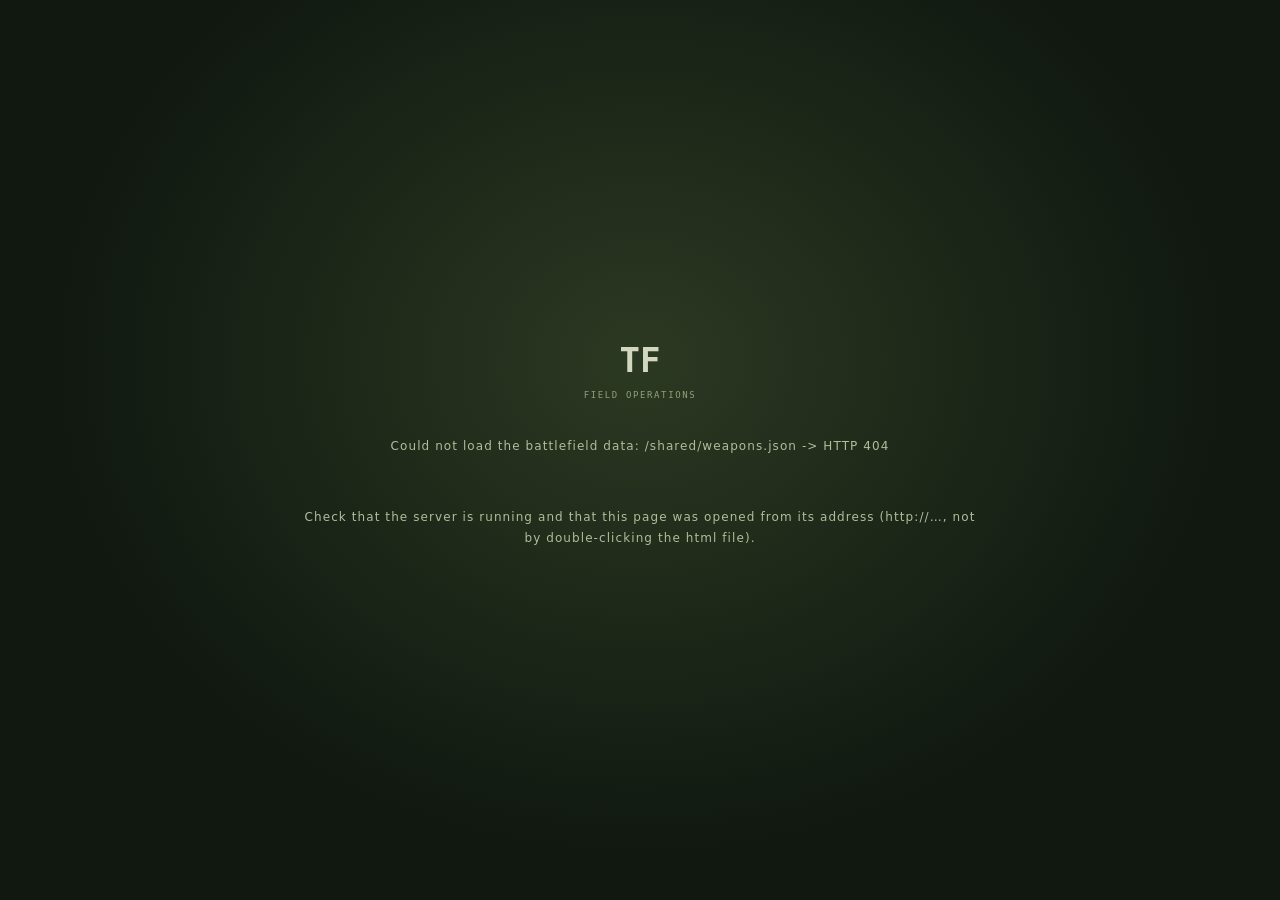
==== commit 65acddb3: "Match submenus and interior tools to operations-room design Co-authored-by: arena-agent <297053741+a" ====
--- a/public/index.html
+++ b/public/index.html
@@ -7,6 +7,8 @@
 <meta name="mobile-web-app-capable" content="yes">
 <title>堑壕前线 Trench Front</title>
 <link rel="stylesheet" href="css/style.css">
+<link rel="stylesheet" href="css/operations.css">
+<link rel="stylesheet" href="css/landing.css">
 <script type="importmap">
 {
   "imports": {
@@ -15,34 +17,38 @@
 }
 </script>
 </head>
-<body>
+<body class="operations-game">
 
 <canvas id="game"></canvas>
 
 <!-- ================================ 主菜单 ================================ -->
 <section id="screen-menu" class="screen">
   <div class="menu-bg"></div>
-  <button id="lang-toggle" class="lang-chip" type="button" title="界面语言 / Interface language">EN</button>
-  <div class="menu-inner">
-    <h1 class="logo">
-      <span class="logo-cn">堑壕前线</span>
-      <span class="logo-en">TRENCH&nbsp;FRONT</span>
-    </h1>
-    <p class="logo-sub">1916 · 索姆河无人区 · 团队死斗</p>
-
-    <div class="panel menu-panel">
-      <label class="field">
+  <div class="menu-inner landing-shell">
+    <header class="landing-topbar">
+      <a class="landing-brand" href="./" aria-label="Trench Front"><span class="brand-mark" aria-hidden="true">TF<span>✦</span></span><span>TRENCH FRONT<small>FIELD OPERATIONS / 1916</small></span></a>
+      <div class="landing-topbar-right"><span class="landing-platform">浏览器内开战 · 无需安装</span><button id="lang-toggle" class="lang-chip" type="button" title="界面语言 / Interface language">EN</button></div>
+    </header>
+
+    <section class="landing-hero" aria-labelledby="landing-title">
+      <div class="hero-copy">
+        <p class="hero-eyebrow"><span></span>西部战线 · 1916</p>
+        <h1 class="logo" id="landing-title"><span class="logo-cn">堑壕前线</span><span class="logo-en">TRENCH FRONT</span></h1>
+        <p class="logo-sub">召集小队，守住前线。</p>
+        <div class="hero-tags"><span>4 个兵种</span><i></i><span>3 张战场</span><i></i><span>30 种武器</span></div>
+      </div>
+      <div class="hero-sector" aria-hidden="true"><span>01 / SOMME</span><b>THE WESTERN FRONT</b><small>50° N — FIELD OPERATIONS</small></div>
+    </section>
+
+    <div class="panel menu-panel landing-console">
+      <div class="landing-setup">
+        <section class="landing-card squad-card" aria-labelledby="squad-title">
+          <header class="landing-section-head"><span class="section-index">01</span><div><p>小队集结</p><h2 id="squad-title">你的下一场战斗</h2></div><span class="section-symbol" aria-hidden="true">⌁</span></header>
+          <label class="field">
         <span>代号</span>
         <input id="input-name" type="text" maxlength="16" placeholder="输入你的名字" autocomplete="off">
       </label>
-
-      <label class="field">
-        <span>服务器地址</span>
-        <input id="input-server" type="text" placeholder="留空 = 自动（当前页面地址）" autocomplete="off">
-      </label>
-      <p class="hint dim">局域网联机：房主运行服务端，把终端打印的 http://&lt;局域网IP&gt;:端口 发给同学，用浏览器打开即可加入；连不上时可在这里手动填写地址</p>
-
-      <div class="room-field">
+          <div class="room-field">
         <span class="room-label">联机房间</span>
         <div class="room-row">
           <button id="btn-room-create" class="room-btn on" type="button">创建房间</button>
@@ -69,8 +75,19 @@
         <ul id="lobby-requests" class="lobby-list"></ul>
         <h4>房间成员</h4><ul id="lobby-members" class="lobby-list"></ul>
       </section>
-
-      <div class="bot-row hidden" id="bot-row">
+        </section>
+        <section class="landing-card operation-card" aria-labelledby="operation-title">
+          <header class="landing-section-head"><span class="section-index">02</span><div><p>战场配置</p><h2 id="operation-title">选择你的战场</h2></div><span class="section-symbol" aria-hidden="true">⌖</span></header>
+          <label class="field rules-field"><span>游戏规则</span>
+        <select id="game-mode"><option value="tdm">团队死斗</option><option value="control">据点控制</option></select>
+        <small>据点控制：占领全部 A / B / C，并连续守住 15 秒获胜；双方同时在圈内会阻止占领。加入房间时遵循房主规则。</small>
+      </label>
+      <div class="map-field">
+        <span class="map-label">选择地图</span>
+        <div class="map-row" id="map-row"></div>
+        <p id="map-note" class="hint dim"></p>
+      </div>
+          <div class="bot-row hidden" id="bot-row">
         <span>AI 数量</span>
         <div class="seg" id="bot-count">
           <button type="button" data-n="4">4</button>
@@ -81,47 +98,43 @@
         </div>
       </div>
       <p id="bots-lock-hint" class="hint dim hidden">单人模式固定开启 AI 机器人；多人模式仅限真人玩家</p>
-
-      <label class="field rules-field"><span>操作模式</span>
+        </section>
+      </div>
+
+      <section class="landing-launch" aria-labelledby="launch-title">
+        <div class="launch-heading"><h2 id="launch-title">准备好出发了吗？</h2><p>与朋友并肩作战，或先与 AI 练习。</p></div>
+        <div class="mode-row launch-actions"><button id="btn-mode-multi" class="mode-btn" type="button">
+          <b>多人模式</b><span>联机对战 · 与真人同场竞技</span>
+        </button><button id="btn-mode-solo" class="mode-btn" type="button">
+          <b>单人模式</b><span>与 AI 队友并肩，对抗 AI 敌军</span>
+        </button></div>
+      </section>
+      <p id="menu-error" class="error" role="status" aria-live="polite"></p>
+
+      <section class="landing-bottom" aria-label="更多选项">
+        <div class="landing-utilities">
+          <div class="utility-heading"><span class="section-index">03</span><h2>整装待发</h2></div>
+          <div class="utility-actions"><button id="btn-mode-tutorial" class="mode-btn" type="button">
+          <b>新手指引</b><span>学习移动 / 手榴弹 / 据点控制 / 联机</span>
+        </button><button id="btn-mode-settings" class="mode-btn" type="button">
+          <b>设置模式</b><span>导入 / 上传角色模型与骨架</span>
+        </button></div>
+          <p id="skin-note" class="hint dim"></p>
+        </div>
+        <div class="landing-preferences"><h2>操作偏好</h2><div class="preferences-grid"><label class="field rules-field"><span>操作模式</span>
         <select class="control-mode" aria-label="操作模式"><option value="auto">自动检测</option><option value="desktop">电脑 · 鼠标键盘</option><option value="mobile">手机 · 触屏摇杆</option></select>
       </label>
       <label class="field sensitivity-field"><span>视角灵敏度 <output>100%</output></span>
         <input class="mouse-sensitivity" type="range" min="25" max="200" step="5" value="100" aria-label="视角灵敏度">
-      </label>
-
-      <label class="field rules-field"><span>游戏规则</span>
-        <select id="game-mode"><option value="tdm">团队死斗</option><option value="control">据点控制</option></select>
-        <small>据点控制：占领全部 A / B / C，并连续守住 15 秒获胜；双方同时在圈内会阻止占领。加入房间时遵循房主规则。</small>
-      </label>
-      <div class="map-field">
-        <span class="map-label">选择地图</span>
-        <div class="map-row" id="map-row"></div>
-        <p id="map-note" class="hint dim"></p>
-      </div>
-
-      <div class="mode-row">
-        <button id="btn-mode-multi" class="mode-btn" type="button">
-          <b>多人模式</b><span>联机对战 · 与真人同场竞技</span>
-        </button>
-        <button id="btn-mode-solo" class="mode-btn" type="button">
-          <b>单人模式</b><span>与 AI 队友并肩，对抗 AI 敌军</span>
-        </button>
-        <button id="btn-mode-settings" class="mode-btn" type="button">
-          <b>设置模式</b><span>导入 / 上传角色模型与骨架</span>
-        </button>
-        <button id="btn-mode-tutorial" class="mode-btn" type="button">
-          <b>新手指引</b><span>学习移动 / 手榴弹 / 据点控制 / 联机</span>
-        </button>
-      </div>
-
-      <p id="skin-note" class="hint dim"></p>
-
-      <p class="hint">多人模式仅限真人玩家，不含 AI 机器人 · 同一台机器多开两个标签页也能对战</p>
-      <p class="hint dim">操作：WASD 移动 · Shift 冲刺 · C 蹲下 · Space 跳 · 左键开火 · 右键瞄准 · R 换弹 · Q 技能 · G 蓄力投掷 · B 切换手榴弹 · V 切换视角 · Tab 战绩 · Esc 暂停菜单</p>
-      <p class="hint dim"><a class="debug-link" href="debug.html">API 调试页</a> · <a class="debug-link" href="gun-lab.html">第三人称持枪调校 / Gun Lab</a>：看这一页到底在用哪个引擎、哪些接口答得上、联机走到哪一步</p>
-    </div>
-    <p id="menu-error" class="error"></p>
-    <p class="hint dim">角色出现白块 / 黑块（头发、衣服、鞋子变色）？<a href="/colorfixer.html">打开颜色修复者 ColorFixer</a></p>
+      </label></div></div>
+      </section>
+      <details class="landing-help"><summary>操作指南与高级选项</summary><div class="help-grid"><div><h3>操作指南</h3><p class="hint dim">操作：WASD 移动 · Shift 冲刺 · C 蹲下 · Space 跳 · 左键开火 · 右键瞄准 · R 换弹 · Q 技能 · G 蓄力投掷 · B 切换手榴弹 · V 切换视角 · Tab 战绩 · Esc 暂停菜单</p><p class="hint">多人模式仅限真人玩家，不含 AI 机器人 · 同一台机器多开两个标签页也能对战</p></div><div><label class="field">
+        <span>服务器地址</span>
+        <input id="input-server" type="text" placeholder="留空 = 自动（当前页面地址）" autocomplete="off">
+      </label>
+      <p class="hint dim">局域网联机：房主运行服务端，把终端打印的 http://&lt;局域网IP&gt;:端口 发给同学，用浏览器打开即可加入；连不上时可在这里手动填写地址</p></div></div></details>
+    </div>
+    <footer class="landing-footer"><span class="footer-wordmark">TF <i>/</i> <span>为下一次冲锋做好准备。</span></span><nav aria-label="开发工具"><a href="debug.html">联机诊断</a><a href="gun-lab.html">持枪调校</a><a href="/colorfixer.html">角色颜色修复</a></nav><small>1916 · TRENCH FRONT</small></footer>
   </div>
 </section>
 
@@ -129,7 +142,8 @@
 <section id="screen-select" class="screen hidden">
   <div class="menu-bg"></div>
   <div class="select-inner">
-    <header class="select-head">
+    <header class="select-head ops-page-heading">
+      <div class="ops-page-band"><span class="ops-wordmark">TF <i>/</i> FIELD OPERATIONS</span><span>01 / LOADOUT</span></div>
       <h2>选择你的兵种</h2>
       <p>堑壕里的每个人都有位置 —— 挑一个，然后活下去。</p>
     </header>
@@ -147,12 +161,13 @@
       <p id="lobby-selection-status" role="status" aria-live="polite"></p>
       <ul id="lobby-selection-members" class="lobby-list"></ul>
     </section>
+    <div class="ops-section-label"><span>01</span><h3>兵种与职责</h3></div>
     <div class="class-row" id="class-row"></div>
 
     <div class="weapon-block">
-      <h3 id="weapon-title">主武器</h3>
+      <div class="ops-section-label"><span>02</span><h3 id="weapon-title">主武器</h3></div>
       <div class="weapon-row" id="weapon-row"></div>
-      <h3>副武器 · 选择一把手枪</h3>
+      <div class="ops-section-label"><span>03</span><h3>副武器 · 选择一把手枪</h3></div>
       <div class="weapon-row secondary-row" id="secondary-row"></div>
       <p class="slot-help">1 主武器 · 2 手枪 · X 切换武器</p>
     </div>
@@ -169,7 +184,8 @@
 <section id="screen-settings" class="screen hidden">
   <div class="menu-bg"></div>
   <div class="settings-inner">
-    <header class="select-head">
+    <header class="select-head ops-page-heading">
+      <div class="ops-page-band"><span class="ops-wordmark">TF <i>/</i> FIELD OPERATIONS</span><span>02 / CHARACTER WORKSHOP</span></div>
       <h2>设置模式 · 角色模型与骨架</h2>
       <p>导入带蒙皮的 glTF/GLB，把模型骨骼映射到游戏关节，微调后上传即可全场共享。</p>
     </header>
@@ -214,6 +230,7 @@
       </div>
     </div>
 
+    <div class="ops-settings-extras">
     <div class="rig-shared-block">
       <h3 class="rig-h3">共享角色（所有人可用）</h3>
       <div id="rig-shared" class="rig-shared"></div>
@@ -237,6 +254,8 @@
       </div>
     </div>
 
+    </div>
+
     <footer class="select-foot">
       <button id="rig-back" class="ghost-btn" type="button">返回主页</button>
       <button id="rig-reset" class="ghost-btn" type="button">重置</button>
@@ -338,6 +357,7 @@
   <!-- 死亡 / 重新部署 -->
   <div id="death-panel" class="overlay hidden">
     <div class="panel death-panel">
+      <p class="ops-modal-kicker"><span>TF</span> FIELD REPORT / REDEPLOY</p>
       <p class="death-title">你阵亡了</p>
       <p class="death-by" id="death-by"></p>
       <p class="death-count" id="death-count"><b>3</b> 秒后可重新部署</p>
@@ -349,6 +369,7 @@
   <!-- 记分板 -->
   <div id="scoreboard" class="overlay hidden">
     <div class="panel sb-panel">
+      <p class="ops-modal-kicker"><span>TF</span> FIELD REPORT / SCOREBOARD</p>
       <header class="sb-head">
         <h3>战场战绩</h3>
         <span id="sb-timer">8:00</span>
@@ -363,6 +384,7 @@
   <!-- 结算 -->
   <div id="result-panel" class="overlay hidden">
     <div class="panel result-panel">
+      <p class="ops-modal-kicker"><span>TF</span> FIELD REPORT / AFTER ACTION</p>
       <h2 id="result-title">协约国 胜利</h2>
       <p class="result-score"><span id="result-0">0</span> : <span id="result-1">0</span></p>
       <p class="result-sub">10 秒后开始新的一局</p>
@@ -381,6 +403,7 @@
   <!-- Esc: pause. Leaving a match used to mean reloading the page. -->
   <div id="pause" class="overlay hidden">
     <div class="pause-panel">
+      <p class="ops-modal-kicker"><span>TF</span> COMMAND / PAUSE</p>
       <h2 class="pause-title">已暂停</h2>
       <p class="pause-note" id="pause-note"></p>
       <label class="field rules-field"><span>操作模式</span>
@@ -404,6 +427,7 @@
   <!-- Cross-computer multiplayer without any server: two codes, passed by hand. -->
   <div id="invite" class="overlay hidden">
     <div class="invite-panel">
+      <p class="ops-modal-kicker"><span>TF</span> SQUAD / CONNECTION</p>
       <h2 class="invite-title" id="invite-title"></h2>
       <p class="invite-step" id="invite-step"></p>
       <textarea id="invite-code" class="invite-code" spellcheck="false" placeholder=""></textarea>
@@ -424,10 +448,12 @@
   </div>
 
 <div id="boot" class="screen">
+  <div class="ops-loader-brand" aria-hidden="true">TF<span>FIELD OPERATIONS</span></div>
   <p class="boot-text">正在装载战场数据…</p>
 </div>
 
 <div id="map-load" class="screen hidden">
+  <div class="ops-loader-brand" aria-hidden="true">TF<span>PREPARING THE FRONT</span></div>
   <p class="boot-text">正在装载地图…</p>
 </div>
 
--- a/public/css/operations.css
+++ b/public/css/operations.css
@@ -0,0 +1,203 @@
+/* Shared operations-room design: game submenus and linked utility pages.
+   No world rendering, pointer-lock, gameplay geometry or touch-control positions. */
+:root { color-scheme:dark; --ops-bg:#101410; --ops-panel:#1b221a; --ops-panel-deep:#121a12; --ops-line:#adb99929; --ops-text:#e8e9df; --ops-muted:#a3ae96; --ops-accent:#edb56c; }
+.operations-game { --gold:var(--ops-accent); }
+.operations-game :is(#screen-select,#screen-settings) { background:var(--ops-bg); }
+.operations-game :is(#screen-select,#screen-settings) .menu-bg { background:radial-gradient(ellipse at 0 0,#454f2d22,transparent 65%),var(--ops-bg); }
+.operations-game :is(#screen-select,#screen-settings) .menu-bg::after { opacity:.12; background-image:linear-gradient(#b2be9d18 1px,transparent 1px),linear-gradient(90deg,#b2be9d18 1px,transparent 1px); background-size:64px 64px; }
+.operations-game :is(.select-inner,.settings-inner) { padding:26px max(24px,calc((100vw - 1180px)/2)) 32px; gap:20px; scroll-padding:24px; }
+.ops-page-heading { flex:0 0 auto; padding:0 0 24px; border-bottom:1px solid var(--ops-line); }
+.ops-page-band { display:flex; justify-content:space-between; align-items:center; gap:12px; margin:0 0 27px; color:#8b987c; font:9px/1.5 ui-monospace,monospace; letter-spacing:.12em; }
+.ops-wordmark { color:#c5ccb9; font-weight:700; letter-spacing:.1em; }
+.ops-wordmark i { color:#70805f; padding:0 8px; font-style:normal; }
+.operations-game .select-head h2 { font-size:clamp(25px,3vw,36px); font-weight:650; letter-spacing:-.03em; color:var(--ops-text); text-shadow:none; }
+.operations-game .select-head p { font-size:12px; line-height:1.7; color:var(--ops-muted); margin-top:9px; }
+.ops-section-label { display:flex; align-items:center; gap:11px; margin:4px 0 0; }
+.ops-section-label > span { display:grid; place-items:center; width:25px; height:27px; flex-shrink:0; color:#b3bea4; border:1px solid var(--ops-line); border-radius:4px; font:10px ui-monospace,monospace; }
+.operations-game .ops-section-label h3 { margin:0; color:#bec8b0; font-size:12px; font-weight:600; letter-spacing:.04em; }
+.operations-game :is(.class-card,.weapon-card) { font-family:var(--font); color:var(--ops-text); text-align:left; background:linear-gradient(140deg,#222a1fe8,#161e16f2); border:1px solid var(--ops-line); border-radius:8px; box-shadow:none; transition:border-color .15s,background .15s; }
+.operations-game .class-row { gap:14px; }
+.operations-game .class-card { padding:15px; }
+.operations-game .class-card canvas { width:100%; height:185px; aspect-ratio:auto; object-fit:contain; }
+.operations-game .class-card::before { height:210px; opacity:.12; background:radial-gradient(ellipse at 50% 45%,var(--tc),transparent 70%); }
+.operations-game :is(.class-card,.weapon-card):hover { transform:none; border-color:#b2c19b80; background-color:#2b3526; }
+.operations-game :is(.class-card,.weapon-card).on { border-color:#e5b578bb; box-shadow:inset 0 3px 0 #edb56c; background:linear-gradient(140deg,#303626,#1d251a); }
+.operations-game .cc-name { margin-top:11px; font-size:18px; font-weight:650; letter-spacing:0; }
+.operations-game .cc-en { margin-top:3px; color:#87937b; font-size:9px; letter-spacing:.17em; }
+.operations-game .cc-role { margin-top:10px; font-size:11px; font-weight:500; }
+.operations-game .cc-tag { color:#a3ae95; font-size:11px; line-height:1.6; font-weight:400; }
+.operations-game .cc-stats { padding-top:11px; border-top:1px solid var(--ops-line); color:#9faa92; font-size:10px; font-weight:400; }
+.operations-game .weapon-block { gap:14px; }
+.operations-game .weapon-block > .ops-section-label:not(:first-child) { margin-top:15px; }
+.operations-game .weapon-row { gap:12px; }
+.operations-game .weapon-card { padding:17px; min-width:0; }
+.operations-game .wc-name { font-size:14px; font-weight:650; line-height:1.45; }
+.operations-game .wc-en { color:#869279; font-size:9px; line-height:1.5; margin-top:3px; letter-spacing:.07em; overflow-wrap:anywhere; }
+.operations-game .wc-desc { margin:11px 0 13px; color:#a9b49b; font-size:11px; font-weight:400; line-height:1.6; }
+.operations-game .wc-bar { color:#9ba98c; margin-top:7px; font-size:10px; }
+.operations-game .wc-bar i { height:4px; border-radius:2px; background:#a7b59419; }
+.operations-game .wc-bar i b { background:#b7bb86; border-radius:2px; }
+.operations-game .weapon-card.on .wc-bar i b { background:#dcb174; }
+.operations-game .wc-tag { background:#d6b17712; color:#d5b482; border:1px solid #d6b17726; font-size:9px; font-weight:500; border-radius:3px; }
+.operations-game .slot-help { font-size:11px; color:#8d9a80; margin:5px 0; }
+.operations-game .select-foot { flex-wrap:wrap; padding:18px 20px; gap:14px; background:linear-gradient(110deg,#2a3223,#1e271c); border:1px solid #b8b58d30; border-radius:8px; margin-top:4px; }
+.operations-game .team-note { font-size:11px; color:#adb99d; font-weight:400; letter-spacing:.02em; text-align:center; }
+.operations-game :is(.big-btn,.ghost-btn,.mini-btn) { min-height:44px; border-radius:5px; font-family:var(--font); letter-spacing:.02em; font-weight:600; box-shadow:none; }
+.operations-game .big-btn { color:#26301e; border:1px solid #e7b777; background:#e5b271; font-size:14px; padding:12px 23px; }
+.operations-game .big-btn.small { font-size:13px; padding:12px 24px; letter-spacing:.02em; }
+.operations-game .big-btn:active { transform:translateY(1px); box-shadow:none; }
+.operations-game .big-btn:disabled { opacity:.5; filter:grayscale(.4); box-shadow:none; transform:none; cursor:not-allowed; }
+.operations-game .ghost-btn { background:#ffffff04; color:#ccd5c0; border:1px solid #afbd973f; padding:11px 18px; font-size:12px; }
+.operations-game .ghost-btn.on { background:#ddb17320; border-color:#edb56c; color:#f0cb95; }
+.operations-game .mini-btn { background:#1c2718; border:1px solid var(--ops-line); font-size:11px; }
+.operations-game :is(.big-btn,.ghost-btn,.mini-btn):hover:not(:disabled) { filter:brightness(1.1); border-color:#d9bc8b; }
+.operations-game :is(button,input,select,textarea,summary,a):focus-visible { outline:2px solid var(--ops-accent); outline-offset:3px; }
+.operations-game :is(#screen-settings,#pause) .field > span { color:#b1bca2; font-size:11px; letter-spacing:.04em; font-weight:500; }
+.operations-game :is(#screen-settings,#pause) select,.operations-game .rig-panel input[type=text] { border:1px solid #acbd933f; background:#111a10; color:var(--ops-text); border-radius:5px; min-height:44px; font:12px/1.4 var(--font); padding:9px 11px; }
+.operations-game :is(#screen-settings,#pause) input[type=range] { accent-color:var(--ops-accent); }
+.operations-game :is(#screen-settings,#pause) .hint { color:#a2af94; font-size:11px; line-height:1.7; }
+.operations-game .rig-stage,.operations-game .rig-panel,.operations-game .rig-shared-block { background:linear-gradient(140deg,#222a1fe8,#192118f2); border:1px solid var(--ops-line); border-radius:8px; box-shadow:none; }
+.operations-game .rig-panel { padding:22px; gap:15px; }
+.operations-game .rig-stage { padding:15px; }
+.operations-game #rig-preview { border-radius:4px; background:radial-gradient(ellipse at 50% 20%,#82965a1c,transparent 70%),#11180f; }
+.operations-game .rig-h3 { font-size:12px; font-weight:600; letter-spacing:.02em; color:#c0ccb1; }
+.operations-game .rig-bone-row > span { font-weight:400; color:#a9b59c; letter-spacing:0; }
+.operations-game .rig-bone-row select { width:100%; min-height:36px!important; }
+.ops-settings-extras { display:grid; grid-template-columns:repeat(3,minmax(0,1fr)); gap:16px; flex-shrink:0; }
+.operations-game .ops-settings-extras .rig-shared-block { margin:0; padding:22px; min-width:0; }
+.operations-game .lang-row { flex-wrap:wrap; margin-top:16px; }
+.operations-game .lang-row .room-btn { border:1px solid var(--ops-line); border-radius:5px; background:#10190e; color:#bbc9ab; min-height:44px; font-size:12px; box-shadow:none; }
+.operations-game .lang-row .room-btn.on { color:#edc591; border-color:#cca367; background:#d2ad6c12; }
+.operations-game #local-reset { color:#d59a8c; border-color:#b97b6c50; }
+.operations-game .rig-shared-row { background:#111a10; border:1px solid var(--ops-line); border-radius:5px; padding:12px; }
+.operations-game #screen-settings .select-foot { display:flex; justify-content:flex-end; }
+.operations-game #rig-back { margin-right:auto; }
+.operations-game .select-room { width:100%; margin:0; justify-content:flex-start; border:1px solid var(--ops-line); border-radius:6px; background:#1b2518; padding:13px 17px; gap:12px; }
+.operations-game .select-room b { color:var(--ops-accent); font-size:15px; }
+.operations-game .select-room .sr-label { color:#a1af92; font-size:10px; }
+.operations-game .room-lobby { color:#c6d1ba; background:#172014; border:1px solid var(--ops-line); border-radius:6px; }
+.operations-game #lobby-selection { margin:0; padding:16px 18px; }
+.operations-game #lobby-selection p { color:#becbab; font-size:11px; margin:0; }
+.operations-game #lobby-selection-members { display:flex; flex-wrap:wrap; gap:10px 22px; margin-bottom:0; }
+.operations-game #lobby-selection-members li { border:0; padding:6px 0; gap:10px; font-size:11px; color:#9fb18e; }
+/* Overlays keep their existing anchoring/scroll budgets, not the battlefield HUD layout. */
+.operations-game .overlay { background:#070e09a6; }
+.operations-game :is(.pause-panel,.invite-panel,.death-panel,.sb-panel,.result-panel) { background:linear-gradient(140deg,#26301ff7,#151e14fa); border:1px solid #aabc9152; border-radius:9px; box-shadow:0 24px 80px #0008; color:var(--ops-text); }
+.ops-modal-kicker { display:flex; align-items:center; gap:10px; margin:0 0 20px; color:#8e9e7d; font:9px/1.5 ui-monospace,monospace; letter-spacing:.1em; text-align:left; }
+.ops-modal-kicker > span { display:grid; place-items:center; width:26px; height:28px; border:1px solid #a9b89244; color:#d0d6c4; border-radius:3px; font-size:10px; }
+.operations-game .pause-panel { padding:25px; text-align:left; }
+.operations-game .pause-title { color:var(--ops-text); letter-spacing:-.025em; font-size:29px; font-weight:650; }
+.operations-game .pause-note { color:#a7b698; font-size:12px; line-height:1.7; }
+.operations-game .pause-actions { display:grid; grid-template-columns:repeat(2,minmax(0,1fr)); gap:9px; margin-top:21px; }
+.operations-game #btn-pause-resume { grid-column:1/-1; }
+.operations-game #btn-pause-leave { color:#d3a18d; border-color:#bd866450; }
+.operations-game .pause-hint { font-size:10px; color:#879a77; letter-spacing:.02em; text-align:center; line-height:1.6; }
+.operations-game .pause-hint b { color:#d2b382; }
+.operations-game .invite-panel { padding:25px; }
+.operations-game .invite-title { font-weight:650; color:var(--ops-text); letter-spacing:-.02em; font-size:24px; }
+.operations-game .invite-step { color:#b3c0a4; font-size:12px; }
+.operations-game .invite-code { background:#0e170d; border:1px solid #a6b48c45; border-radius:5px; color:#d7e1cc; min-height:120px; }
+.operations-game .invite-actions { gap:9px; margin-top:15px; }
+.operations-game .invite-actions button { flex:1 1 125px; }
+.operations-game .invite-stun { padding-top:15px; border-top:1px solid var(--ops-line); color:#99ab8a; font-size:11px; }
+.operations-game .invite-stun input { accent-color:var(--ops-accent); }
+.operations-game .invite-help { color:#879a78; font-size:11px; line-height:1.7; }
+.operations-game .death-title { font-size:29px; font-weight:650; letter-spacing:-.02em; text-shadow:none; color:#e2a18b; }
+.operations-game .death-by,.operations-game .death-count { font-size:12px; color:#b0bda0; letter-spacing:.02em; }
+.operations-game .dl-btn { background:#10190e; color:#bac9aa; border:1px solid #a7b79236; border-radius:4px; font-size:11px; font-weight:500; min-height:44px; }
+.operations-game .dl-btn.on { background:#ddb17320; color:#f0c78b; border-color:#c99f61; }
+.operations-game .dl-sub { color:#9aab87; }
+.operations-game .sb-head h3 { font-size:21px; font-weight:650; letter-spacing:-.01em; }
+.operations-game .sb-panel td { font-size:12px; }
+.operations-game #result-title { font-size:30px; letter-spacing:-.02em; text-shadow:none; }
+.operations-game .result-sub { font-size:11px; letter-spacing:.04em; color:#a5b295; }
+.operations-game .mvp-row { background:#111b0f; border-radius:4px; }
+.operations-game #tutorial .tut-panel { background:linear-gradient(130deg,#25301ff2,#131d12f5); border-color:#a8bd8b50; border-radius:8px; box-shadow:0 18px 60px #0006; }
+.operations-game #tutorial header b { color:#edbd7b; font-size:15px; font-weight:650; letter-spacing:.02em; }
+.operations-game #tutorial .tut-list li { background:#0c160b55; border-color:#b1c79819; border-radius:4px; }
+.operations-game #tutorial .tut-list li.now { background:#ddb17314; border-color:#ccb27469; }
+.operations-game #tutorial .txt { color:#c0cdb3; }
+.operations-game #tutorial .key { background:#d6b37b16; color:#e8c795; border-radius:3px; }
+.operations-game #tutorial .tut-tip { color:#a5b992; }
+.operations-game #tutorial .big-btn,.operations-game #tutorial .ghost-btn { font-size:12px; padding:9px 13px; }
+.operations-game :is(#boot,#map-load) { background:radial-gradient(ellipse at 50% 40%,#2c3922,#101810 65%); align-content:center; gap:24px; }
+.ops-loader-brand { display:grid; justify-items:center; gap:10px; font:700 34px ui-monospace,monospace; color:#d1d8bf; }
+.ops-loader-brand span { color:#8fa17b; font:9px ui-monospace,monospace; letter-spacing:.18em; }
+.operations-game .boot-text { color:#b0bd9b; font-size:12px; letter-spacing:.09em; text-align:center; max-width:90vw; line-height:1.8; }
+/* HUD palette only; retain team colors, geometry and transparent touch affordances. */
+.operations-game :is(#topbar,#statusbar,#ability-chip,#grenade-chip,.objective-card) { background-color:#152010d9; border-color:#a3b88a40; box-shadow:none; }
+.operations-game #lockslot .lock-title { font-weight:650; letter-spacing:.02em; }
+@media(max-width:1000px) { .ops-settings-extras { grid-template-columns:1fr; } }
+@media(max-width:860px) { .operations-game .class-card canvas { height:155px; } }
+@media(max-width:540px) {
+  .operations-game :is(.select-inner,.settings-inner) { padding:20px max(16px,env(safe-area-inset-left)) max(24px,env(safe-area-inset-bottom)); gap:16px; }
+  .ops-page-band { font-size:8px; gap:10px; margin-bottom:24px; align-items:flex-start; flex-wrap:wrap; }
+  .ops-page-heading { padding-bottom:20px; }
+  .operations-game .select-head p { font-size:11px; }
+  .operations-game .class-row { gap:9px; }
+  .operations-game .class-card { padding:11px; }
+  .operations-game .class-card canvas { height:120px; }
+  .operations-game .cc-name { font-size:15px; }
+  .operations-game .cc-en { font-size:8px; letter-spacing:.05em; }
+  .operations-game .cc-tag { font-size:10px; }
+  .operations-game .cc-stats { gap:6px; flex-wrap:wrap; font-size:9px; }
+  .operations-game .select-foot { padding:15px; gap:10px; }
+  .operations-game :is(.pause-panel,.invite-panel) { padding:20px 17px; }
+  .operations-game .ops-modal-kicker { font-size:8px; }
+  .operations-game .rig-panel,.operations-game .ops-settings-extras .rig-shared-block { padding:17px; }
+  .operations-game #screen-settings .select-foot > button { flex:1 1 42%; margin-right:0; padding-inline:12px; }
+  .operations-game .select-room .ghost-btn { flex:1 1 42%; padding-inline:12px; }
+}
+@media(max-height:430px) { .operations-game .ops-modal-kicker { margin-bottom:12px; } .operations-game .pause-panel { padding-block:18px; } }
+@media(prefers-reduced-motion:reduce) { .operations-game :is(.class-card,.weapon-card,.big-btn,.ghost-btn) { animation:none; transition:none; } }
+/* Standalone footer-linked tools reuse the same palette and navigation. */
+.operations-tool { --bg:var(--ops-bg); --panel:var(--ops-panel); --line:#a8b89233; --text:var(--ops-text); --ink:var(--ops-text); --dim:var(--ops-muted); --gold:var(--ops-accent); --accent:var(--ops-accent); color:var(--ops-text); background:radial-gradient(ellipse at 0 0,#46513022,transparent 60%),var(--ops-bg); font-family:"Noto Sans SC","Microsoft YaHei",system-ui,sans-serif; }
+.ops-tool-nav { display:flex; justify-content:space-between; gap:20px; align-items:center; min-height:64px; padding:0 0 20px; margin-bottom:30px; border-bottom:1px solid var(--ops-line); }
+.ops-tool-brand { display:flex; align-items:center; gap:12px; color:var(--ops-text)!important; text-decoration:none; font-size:12px; letter-spacing:.12em; font-weight:700; }
+.ops-tool-brand b { display:grid; place-items:center; width:36px; height:40px; border:1px solid #b5c49d55; border-radius:3px; font:700 13px ui-monospace,monospace; }
+.ops-tool-brand small { display:block; font:8px/1.8 ui-monospace,monospace; color:#8b9d78; letter-spacing:.1em; }
+.ops-tool-back { color:#c3ceaf!important; border:1px solid #a8b89233; border-radius:5px; padding:10px 13px; font-size:11px; text-decoration:none; min-height:44px; }
+.operations-tool h1 { color:var(--ops-text); font-weight:650; letter-spacing:-.025em; }
+.operations-tool h2,.operations-tool h3 { letter-spacing:.04em; font-weight:600; }
+.operations-tool a { color:#dfbd8a; }
+.operations-tool :is(button,.file-button) { min-height:44px; border-radius:5px; background:#e1b172; color:#26311d; border:1px solid #caa36a; box-shadow:none; font-weight:600; }
+.operations-tool :is(button.ghost,.btns button,.view-buttons button,.file-button) { background:#26321f; color:#c6d4b5; border-color:#a9bc8c40; }
+.operations-tool :is(button,select,input,textarea,a):focus-visible { outline:2px solid var(--ops-accent); outline-offset:3px; }
+.operations-tool :is(select,textarea,input[type=number],input[type=text]) { background:#111a0f; color:var(--ops-text); border-color:#a8b89240; border-radius:5px; }
+.operations-tool .panel,.operations-tool .card { border-radius:7px; box-shadow:none; background:var(--ops-panel); }
+.operations-tool :is(pre,#log) { background:#0e180c; color:#b6c5a3; border-color:var(--ops-line); border-radius:5px; }
+.operations-tool input[type=range],.operations-tool input[type=checkbox] { accent-color:var(--ops-accent); }
+.tool-diagnostics { max-width:1228px; margin:auto; padding:24px; }
+.tool-diagnostics .cols { grid-template-columns:repeat(2,minmax(0,1fr)); }
+.tool-diagnostics table { table-layout:fixed; }
+.tool-diagnostics td { overflow-wrap:anywhere; }
+.tool-diagnostics .bar { gap:9px; margin:22px 0; }
+.tool-diagnostics .card { padding:20px; }
+.tool-colorfixer { display:block; padding:24px; }
+.tool-colorfixer .wrap { width:min(100%,1060px); max-width:none; padding:0 0 30px; margin:auto; }
+.tool-colorfixer .panel { border-color:var(--ops-line); }
+.tool-colorfixer .row { flex-wrap:wrap; }
+.tool-colorfixer table { table-layout:fixed; }
+.tool-colorfixer :is(th,td) { overflow-wrap:anywhere; }
+.tool-gunlab > header { background:linear-gradient(100deg,#202a1d,#121b10); border-color:var(--ops-line); }
+.tool-gunlab > header > a { padding:10px 13px; border:1px solid var(--ops-line); border-radius:5px; }
+.tool-gunlab .stage { background:#131d11; }
+.tool-gunlab .pill { background:#192315ee; border-color:var(--ops-line); }
+.tool-gunlab .primary { background:#e1b172; color:#26311d; }
+.tool-animation .ops-tool-nav { position:fixed; inset:0 0 auto; z-index:20; height:68px; padding:12px 20px; margin:0; background:#152010f5; }
+.tool-animation #panel { top:84px; max-height:calc(100dvh - 100px); border-radius:6px; }
+.tool-animation #logwrap { border-radius:6px; }
+@media(max-width:760px) {
+  .tool-diagnostics .cols { grid-template-columns:1fr; }
+  .operations-tool.tool-colorfixer,.operations-tool.tool-diagnostics { padding:18px 14px; }
+  .ops-tool-nav { align-items:flex-start; gap:15px; flex-wrap:wrap; margin-bottom:24px; }
+  .ops-tool-brand { font-size:10px; }
+  .ops-tool-back { font-size:10px; }
+  .tool-colorfixer .env { grid-template-columns:74px minmax(0,1fr); }
+  .tool-colorfixer .panel { padding:16px 12px; }
+  .tool-colorfixer :is(td,th) { width:auto!important; padding:7px 4px; font-size:10px; }
+  .tool-animation .ops-tool-nav { flex-wrap:nowrap; }
+  .tool-animation .ops-tool-back span { font-size:0; }
+  .tool-animation #panel { left:12px; right:12px; width:auto; max-height:calc(100dvh - 202px); }
+  .tool-animation #logwrap { right:12px; left:12px; bottom:12px; width:auto; max-height:100px; }
+}
--- a/public/css/landing.css
+++ b/public/css/landing.css
@@ -0,0 +1,174 @@
+/* Landing-only visual system. Match HUD, selection and touch layouts are untouched. */
+#screen-menu { --landing-accent:#edb56c; --landing-muted:#9da39b; --landing-line:#ffffff14; background:#101410; }
+#screen-menu .menu-bg { background:radial-gradient(ellipse at 0 15%,#343c232d,transparent 65%),#101410; pointer-events:none; }
+#screen-menu .menu-bg::after { opacity:.16; background-image:linear-gradient(#acb29418 1px,transparent 1px),linear-gradient(90deg,#acb29418 1px,transparent 1px); background-size:64px 64px; }
+#screen-menu .menu-inner { display:block; height:100%; margin:0; overflow-y:auto; overflow-x:hidden; padding:0 max(24px,calc((100vw - 1180px)/2)) 20px; scroll-padding:24px; }
+#screen-menu .landing-topbar { display:flex; justify-content:space-between; align-items:center; gap:20px; min-height:90px; }
+.landing-brand { display:flex; align-items:center; gap:12px; color:#edece1; text-decoration:none; font-size:13px; font-weight:850; letter-spacing:.16em; }
+.landing-brand small { display:block; font:9px/1.8 ui-monospace,monospace; letter-spacing:.14em; color:#8c9487; }
+.brand-mark { display:grid; position:relative; place-items:center; width:38px; height:42px; border:1px solid #9ca58c77; clip-path:polygon(0 0,100% 0,100% 83%,50% 100%,0 83%); background:#ffffff07; font-size:14px; letter-spacing:-.05em; }
+.brand-mark > span { position:absolute; top:-6px; right:1px; font-size:12px; color:var(--landing-accent); }
+.landing-topbar-right { display:flex; align-items:center; gap:24px; }
+.landing-platform { color:#969e90; font:10px/1.5 ui-monospace,monospace; letter-spacing:.1em; }
+#screen-menu .lang-chip { position:static; min-height:44px; min-width:58px; padding:9px 14px; border:1px solid #ffffff26; border-radius:6px; font-size:11px; background:#ffffff05; }
+.landing-hero { position:relative; isolation:isolate; min-height:294px; padding:34px 40px; margin-bottom:22px; display:flex; align-items:center; overflow:hidden; border:1px solid #c3c8a829; border-radius:10px; background:#242b21 url('../images/landing-battlefield.jpg') center 55%/cover; }
+.landing-hero::before { content:''; position:absolute; z-index:-1; inset:0; background:linear-gradient(90deg,#101711f5 0%,#182019c9 35%,#151b1545 65%,#151b1520),linear-gradient(0deg,#111b16a6,transparent 40%); }
+.hero-copy { position:relative; max-width:70%; }
+.hero-eyebrow { margin:0 0 16px; display:flex; align-items:center; gap:9px; color:#d7c6a3; font:10px/1.4 ui-monospace,monospace; letter-spacing:.16em; }
+.hero-eyebrow > span { width:6px; height:6px; background:var(--landing-accent); border-radius:50%; box-shadow:0 0 12px #edb56c66; }
+#screen-menu .logo { text-align:left; }
+#screen-menu .logo-cn { font-size:clamp(36px,5vw,64px); line-height:1.05; letter-spacing:-.03em; font-weight:900; text-shadow:0 2px 16px #0003; color:#f3f0e5; }
+#screen-menu .logo-en { font:9px/1.5 ui-monospace,monospace; letter-spacing:.32em; color:#aeb49f; margin-top:10px; text-shadow:none; }
+html[lang='en'] #screen-menu .logo-en { display:none; }
+#screen-menu .logo-sub { margin:14px 0 24px; font-size:14px; letter-spacing:.025em; color:#c3c7b7; }
+.hero-tags { display:flex; gap:13px; align-items:center; color:#d2d3c4; font:9px/1.5 ui-monospace,monospace; letter-spacing:.08em; flex-wrap:wrap; }
+.hero-tags i { height:10px; width:1px; background:#bac5a64d; }
+.hero-sector { position:absolute; right:25px; bottom:25px; display:flex; flex-direction:column; gap:5px; padding:0 0 0 13px; border-left:2px solid #dcb174; color:#e5dfc9; text-shadow:0 1px 6px #0009; }
+.hero-sector span { font:10px ui-monospace,monospace; letter-spacing:.14em; }
+.hero-sector b { font-size:11px; letter-spacing:.07em; }
+.hero-sector small { font:8px ui-monospace,monospace; letter-spacing:.1em; opacity:.6; }
+#screen-menu .menu-panel { display:block; width:100%; max-width:none; padding:0; background:none; border:0; border-radius:0; box-shadow:none; backdrop-filter:none; }
+.landing-setup { display:grid; grid-template-columns:minmax(0,1fr) minmax(0,1fr); gap:18px; align-items:start; }
+.landing-card { padding:25px; border:1px solid var(--landing-line); border-radius:9px; background:linear-gradient(120deg,#20261edd,#191e19ee); min-width:0; }
+.landing-section-head { display:flex; align-items:center; gap:13px; margin:0 0 23px; }
+.section-index { display:inline-grid; flex-shrink:0; place-items:center; width:30px; height:32px; border:1px solid #c0c8ad30; border-radius:4px; color:#b7bea8; font:11px ui-monospace,monospace; }
+.landing-section-head p { margin:0 0 4px; color:#929c87; font:9px/1.4 ui-monospace,monospace; letter-spacing:.15em; }
+.landing-section-head h2 { margin:0; font-size:19px; font-weight:650; letter-spacing:-.02em; color:#e8e9df; }
+.section-symbol { margin-left:auto; font-size:26px; font-weight:300; color:#8c997e; }
+#screen-menu .field { gap:8px; }
+#screen-menu .field > span, #screen-menu .room-label, #screen-menu .map-label { color:#b7bcad; font-size:10px; font-weight:600; letter-spacing:.08em; }
+#screen-menu #input-name, #screen-menu #input-room, #screen-menu #input-server { font-size:13px; min-height:44px; padding:11px 13px; font-weight:500; color:#e9e9de; border:1px solid #a1ac8c36; border-radius:5px; background:#0e150e77; box-shadow:none; }
+#screen-menu input::placeholder { color:#77806f; opacity:1; }
+#screen-menu .room-field { margin-top:22px; background:#10180f66; border:1px solid var(--landing-line); }
+#screen-menu .room-row { display:grid; grid-template-columns:repeat(3,minmax(0,1fr)); gap:6px; margin:10px 0; }
+#screen-menu .room-btn { background:#ffffff04; color:#b7bfae; border:1px solid #b1c19f2b; border-radius:5px; padding:10px 8px; min-height:44px; font:600 11px/1.4 var(--font); letter-spacing:0; box-shadow:none; }
+#screen-menu .room-btn.on { color:#efd0a0; background:#ddb46a12; border-color:#ddba7370; }
+#screen-menu .hint { font-size:11px; line-height:1.65; letter-spacing:0; color:#a5ae9c; text-align:left; }
+#screen-menu #room-note { margin:10px 0 0; }
+#screen-menu #room-list-note { display:flex; align-items:baseline; gap:7px; padding-top:14px; margin:16px 0 0; border-top:1px solid var(--landing-line); color:#909e85; font-size:10px; }
+#screen-menu #room-list-note::before { content:''; width:5px; height:5px; flex-shrink:0; border-radius:50%; background:#9aaa83; }
+#screen-menu .rules-field { margin:0; }
+#screen-menu select { appearance:auto; min-height:44px; padding:10px 12px; font:12px var(--font); border:1px solid #a1ac8c36; border-radius:5px; color:#dbdfd1; background:#121a13; }
+#screen-menu .rules-field small { font-size:10px; color:#8b9683; line-height:1.5; }
+#screen-menu .map-field { margin-top:20px; }
+#screen-menu .map-row { display:grid; grid-template-columns:repeat(3,minmax(0,1fr)); gap:8px; margin-top:10px; }
+#screen-menu .map-btn { display:flex; position:relative; gap:7px; padding:0 10px 11px; overflow:hidden; border:1px solid #a0ac8c30; border-radius:6px; color:#d9decf; background:#10180f66; text-align:left; min-height:148px; box-shadow:none; }
+#screen-menu .map-btn::before { content:''; width:calc(100% + 20px); height:68px; flex-shrink:0; margin:0 -10px 4px; background:#252f21 url('../images/map-somme.svg') center/cover; opacity:.85; border-bottom:1px solid #a0ac8c20; }
+#screen-menu .map-btn[data-id='italy']::before { background-image:url('../images/map-italy.svg'); }
+#screen-menu .map-btn[data-id='proc_city']::before { background-image:url('../images/map-city.svg'); }
+#screen-menu .map-btn b { font-size:11px; font-weight:650; letter-spacing:0; line-height:1.4; }
+#screen-menu .map-btn span { color:#909c85; font-size:9px; font-weight:400; line-height:1.45; }
+#screen-menu .map-btn.on { border-color:#dfb171ad; background:#caa15d0b; color:#f3d4a5; }
+#screen-menu .map-btn.on::after { content:''; position:absolute; top:7px; right:7px; display:grid; place-items:center; width:18px; height:18px; border-radius:50%; background:#edb56c url("data:image/svg+xml,%3Csvg xmlns='http://www.w3.org/2000/svg' viewBox='0 0 12 12'%3E%3Cpath d='m2 6 3 3 5-6' fill='none' stroke='%23272b20' stroke-width='1.8'/%3E%3C/svg%3E") center/11px no-repeat; color:#272b20; font:800 10px var(--font); }
+#screen-menu .map-btn.on span { color:#b4b79e; }
+#screen-menu #map-note { margin-bottom:0; font-size:10px; color:#85917b; }
+#screen-menu button:disabled { cursor:not-allowed; opacity:.48; }
+#screen-menu button:hover:not(:disabled) { filter:brightness(1.12); }
+#screen-menu :is(button,input,select,summary,a):focus-visible { outline:2px solid var(--landing-accent); outline-offset:4px; }
+.landing-launch { display:grid; grid-template-columns:minmax(200px,.85fr) minmax(0,1.4fr); gap:24px; align-items:center; margin:18px 0 0; padding:23px 26px; border:1px solid #c2b58d2e; border-radius:9px; background:linear-gradient(110deg,#293022,#20261d); }
+.launch-heading h2 { margin:0 0 6px; font-size:19px; font-weight:650; letter-spacing:-.025em; }
+.launch-heading p { margin:0; color:#9da58f; font-size:11px; line-height:1.6; }
+#screen-menu .launch-actions { display:grid; grid-template-columns:repeat(2,minmax(0,1fr)); gap:10px; }
+#screen-menu .mode-btn { position:relative; min-height:76px; padding:15px 37px 15px 18px; gap:6px; border-radius:6px; border:1px solid #d2ad6d; box-shadow:none; background:#e6b271; color:#20271b; transition:background .15s,border-color .15s; }
+#screen-menu .mode-btn::after { content:''; position:absolute; right:16px; top:18px; width:14px; height:14px; background:currentColor; mask:url("data:image/svg+xml,%3Csvg xmlns='http://www.w3.org/2000/svg' viewBox='0 0 16 16'%3E%3Cpath d='M3 13 13 3M3 3h10v10' fill='none' stroke='black' stroke-width='1.4'/%3E%3C/svg%3E") center/contain no-repeat; }
+#screen-menu .mode-btn b { font-size:14px; font-weight:700; letter-spacing:.01em; line-height:1.4; }
+#screen-menu .mode-btn span { color:#4d4b36; font-size:10px; line-height:1.5; font-weight:400; }
+#screen-menu .mode-btn:active { transform:translateY(1px); }
+#screen-menu #btn-mode-solo { background:#ffffff05; border-color:#a7b3934d; color:#d4dac8; }
+#screen-menu #btn-mode-solo span { color:#a3ad95; }
+#screen-menu .error { display:block; margin:0; max-width:none; font-size:11px; line-height:1.7; padding:0 12px; text-align:left; color:#d0bb93; overflow-wrap:anywhere; }
+#screen-menu .error:not(:empty) { border-left:2px solid #d5ad68; margin:16px 0 0; padding:7px 14px; background:#d5ad6807; }
+.landing-bottom { display:grid; grid-template-columns:1fr 1fr; gap:30px; margin:26px 0 0; padding:26px 0; border-top:1px solid var(--landing-line); }
+.utility-heading { display:flex; align-items:center; gap:10px; margin-bottom:15px; }
+#screen-menu .landing-bottom h2 { margin:0; font-size:12px; font-weight:650; color:#cbd1bf; letter-spacing:.02em; }
+.utility-heading .section-index { width:23px; height:25px; font-size:9px; }
+.utility-actions { display:grid; grid-template-columns:1fr 1fr; gap:10px; }
+#screen-menu .utility-actions .mode-btn { background:#1a2119; border-color:#ffffff16; color:#c5ceb9; min-height:72px; padding:13px 30px 13px 14px; }
+#screen-menu .utility-actions .mode-btn b { font-size:12px; }
+#screen-menu .utility-actions .mode-btn span { color:#939e86; font-size:10px; }
+#screen-menu .utility-actions .mode-btn::after { font-size:15px; right:12px; top:12px; color:#a8b59b; }
+#screen-menu .utility-actions .suggested { outline:0; box-shadow:none; animation:none; border-color:#b4c19550; }
+#screen-menu #skin-note:empty { display:none; }
+.landing-preferences { border-left:1px solid var(--landing-line); padding-left:30px; }
+.preferences-grid { display:grid; grid-template-columns:1fr 1fr; gap:20px; margin-top:22px; }
+#screen-menu .sensitivity-field { margin:0; }
+#screen-menu .sensitivity-field > span { display:flex; gap:8px; align-items:center; justify-content:space-between; }
+#screen-menu .mouse-sensitivity { width:100%; accent-color:#dfb375; margin-top:14px; }
+#screen-menu .sensitivity-field output { font:10px ui-monospace,monospace; color:#e2b97e; }
+.landing-help { border-top:1px solid var(--landing-line); border-bottom:1px solid var(--landing-line); color:#89957e; font-size:11px; }
+.landing-help summary { padding:16px 0; cursor:pointer; min-height:48px; }
+.help-grid { display:grid; grid-template-columns:1fr 1fr; gap:30px; padding:10px 0 24px; }
+.help-grid h3 { color:#c1cbb6; font-size:12px; margin:0 0 12px; }
+#screen-menu .help-grid .hint { font-size:10px; }
+.landing-footer { display:flex; flex-wrap:wrap; align-items:center; gap:18px; padding:22px 0 4px; color:#727f68; }
+.footer-wordmark { display:flex; align-items:center; gap:12px; font:700 13px ui-monospace,monospace; color:#b5c0a7; }
+.footer-wordmark i { color:#59664e; font-weight:400; }
+.footer-wordmark > span { color:#7d8973; font:9px/1.5 var(--font); letter-spacing:.08em; }
+.landing-footer nav { display:flex; flex-wrap:wrap; gap:20px; margin-left:auto; }
+.landing-footer a { color:#929e85; font-size:10px; text-decoration:none; padding:9px 0; min-height:44px; display:inline-flex; align-items:center; }
+.landing-footer a:hover { color:#edb56c; }
+.landing-footer > small { font:8px ui-monospace,monospace; color:#65715b; }
+/* Existing live lobby stays in the squad card; no duplicate controls or event handlers. */
+#screen-menu .room-lobby { margin:20px 0 0; background:#10190c66; border:1px solid #b0c29536; padding:16px; border-radius:6px; }
+#screen-menu .room-lobby h3 { font-size:14px; }
+#screen-menu .room-lobby h4 { color:#aebca0; font-size:11px; margin-top:18px; }
+#screen-menu #lobby-code { color:#edbd7a; font:700 14px ui-monospace,monospace; }
+#screen-menu .room-lobby p { font-size:11px; color:#aab99b; }
+#screen-menu .room-lobby .lobby-actions button { background:#ffffff05; border:1px solid #adbe9738; border-radius:5px; color:#d0dcc2; box-shadow:none; font-size:10px; letter-spacing:0; }
+#screen-menu .room-lobby #btn-lobby-choose { background:#dfb274; color:#26321b; border-color:#dfb274; }
+#screen-menu .lobby-list { font-size:11px; }
+#screen-menu .lobby-list .ghost-btn { padding:9px 11px; min-height:44px; font-size:10px; border-width:1px; border-radius:5px; letter-spacing:0; box-shadow:none; }
+#screen-menu .bot-row { margin-top:16px; flex-wrap:wrap; }
+#screen-menu .bot-row > span { font-size:10px; }
+#screen-menu .seg button { font-size:11px; min-width:44px; min-height:44px; border:1px solid #ffffff25; border-radius:4px; background:#ffffff05; }
+#screen-menu .seg button.on { color:#25301e; background:#e0b579; }
+@media(min-width:1500px) { .landing-hero { min-height:330px; } }
+@media(max-width:900px) {
+  #screen-menu .menu-inner { padding-inline:24px; }
+  .landing-setup { grid-template-columns:1fr; }
+  .landing-card { padding:24px; }
+  .landing-hero { min-height:280px; }
+  .landing-launch { grid-template-columns:1fr; gap:18px; }
+  .landing-bottom { grid-template-columns:1fr; gap:25px; }
+  .landing-preferences { padding:22px 0 0; border-left:0; border-top:1px solid var(--landing-line); }
+  .preferences-grid { margin-top:16px; }
+}
+@media(max-width:540px) {
+  #screen-menu .menu-inner { padding:0 max(16px,env(safe-area-inset-left)) max(20px,env(safe-area-inset-bottom)); }
+  #screen-menu .landing-topbar { min-height:76px; gap:12px; }
+  .landing-brand { font-size:11px; gap:9px; }
+  .landing-brand small { font-size:7px; }
+  .landing-platform { display:none; }
+  .landing-topbar-right { gap:0; }
+  .landing-hero { min-height:264px; padding:26px 23px; margin-bottom:16px; background-position:60% center; }
+  .hero-copy { max-width:100%; }
+  #screen-menu .logo-cn { font-size:38px; }
+  #screen-menu .logo-sub { font-size:12px; margin-bottom:20px; }
+  .hero-tags { gap:9px; font-size:8px; }
+  .hero-sector { display:none; }
+  .landing-card { padding:20px 17px; }
+  .landing-section-head { margin-bottom:20px; }
+  .landing-section-head h2 { font-size:18px; }
+  #screen-menu .room-row { grid-template-columns:1fr; }
+  #screen-menu .map-row { gap:6px; }
+  #screen-menu .map-btn { padding-inline:8px; min-height:160px; }
+  #screen-menu .map-btn::before { width:calc(100% + 16px); margin-inline:-8px; }
+  #screen-menu .map-btn b { font-size:10px; }
+  #screen-menu .map-btn span { font-size:9px; }
+  .landing-launch { padding:21px 17px; margin-top:16px; }
+  #screen-menu .launch-actions { grid-template-columns:1fr; }
+  #screen-menu .mode-btn { min-height:72px; }
+  .utility-actions { grid-template-columns:1fr; }
+  .preferences-grid { grid-template-columns:1fr; gap:18px; }
+  #screen-menu .mouse-sensitivity { margin-top:8px; }
+  .help-grid { grid-template-columns:1fr; gap:20px; }
+  .landing-footer { gap:8px; padding-top:20px; }
+  .landing-footer nav { margin-left:0; gap:16px; flex-basis:100%; }
+  .landing-footer > small { display:none; }
+}
+@media(prefers-reduced-motion:reduce) { #screen-menu * { scroll-behavior:auto; transition:none; animation:none; } }
+
+/* Give the live approval roster priority once a room is open. */
+#screen-menu:has(#lobby-main:not(.hidden)) .landing-hero { min-height:180px; padding-block:24px; }
+#screen-menu:has(#lobby-main:not(.hidden)) .logo-cn { font-size:42px; }
+#screen-menu:has(#lobby-main:not(.hidden)) .logo-sub { margin-block:10px 16px; }
